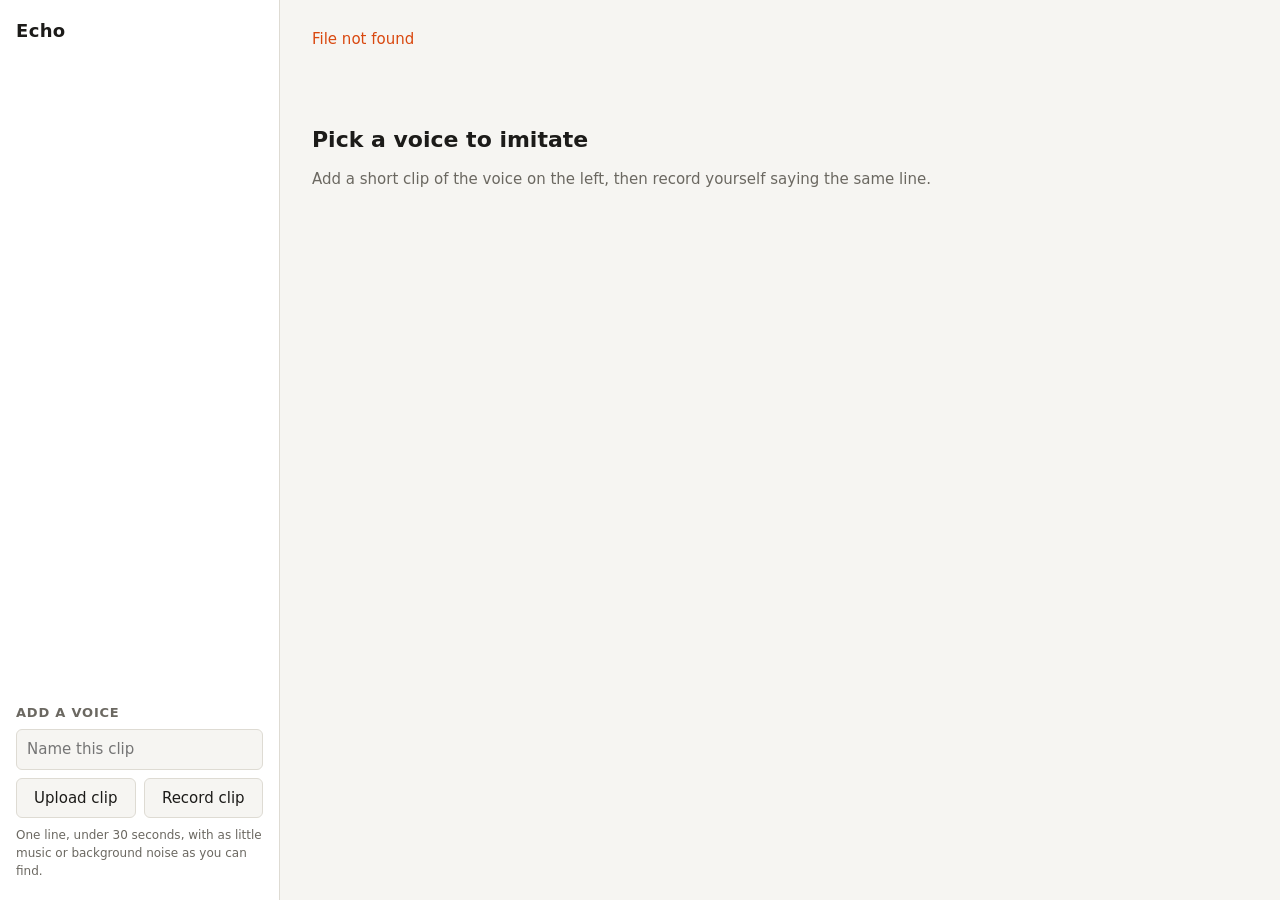
==== src/echo_voice/static/index.html @ b3316634 "Rename the project to Echo The repo is now maymeridian/echo, the package echo_voice and the command " ====
<!doctype html>
<html lang="en">
<head>
  <meta charset="utf-8">
  <meta name="viewport" content="width=device-width, initial-scale=1">
  <title>Echo</title>
  <link rel="icon" href="data:image/svg+xml,%3Csvg xmlns='http://www.w3.org/2000/svg' viewBox='0 0 16 16'%3E%3Crect x='1' y='6' width='2' height='4' rx='1' fill='%23d9480f'/%3E%3Crect x='5' y='3' width='2' height='10' rx='1' fill='%23d9480f'/%3E%3Crect x='9' y='1' width='2' height='14' rx='1' fill='%23d9480f'/%3E%3Crect x='13' y='5' width='2' height='6' rx='1' fill='%23d9480f'/%3E%3C/svg%3E">
  <link rel="stylesheet" href="style.css">
</head>
<body>
  <div class="app">
    <aside class="sidebar">
      <h1>Echo</h1>
      <ul id="targets" class="targets"></ul>

      <div class="new-target">
        <h2>Add a voice</h2>
        <input id="new-name" type="text" maxlength="80" placeholder="Name this clip" aria-label="Clip name">
        <div class="row">
          <label class="btn">
            <input id="new-file" type="file" accept="audio/*,video/*" hidden>Upload clip
          </label>
          <button id="new-record" class="btn" type="button">Record clip</button>
        </div>
        <p class="fine">One line, under 30 seconds, with as little music or background noise as you can find.</p>
      </div>
    </aside>

    <main>
      <p id="status" class="status" role="status"></p>

      <section id="trim" class="trim" hidden>
        <h2>Pick the line</h2>
        <p class="fine">Move the ends to just the line you want to imitate (under 30 seconds), then play it to check.</p>
        <canvas id="trim-wave"></canvas>
        <div class="trim-sliders">
          <label>Start <input id="trim-start" type="range" min="0" step="0.05"></label>
          <label>End <input id="trim-end" type="range" min="0" step="0.05"></label>
        </div>
        <div class="trim-actions">
          <span id="trim-len"></span>
          <button id="trim-play" class="btn" type="button">Play selection</button>
          <button id="trim-use" class="record" type="button">Use this part</button>
          <button id="trim-cancel" class="link" type="button">Cancel</button>
        </div>
      </section>

      <section id="empty" class="empty">
        <h2>Pick a voice to imitate</h2>
        <p>Add a short clip of the voice on the left, then record yourself saying the same line.</p>
      </section>

      <section id="practice" hidden>
        <header class="practice-head">
          <h2 id="target-name"></h2>
          <button id="delete-target" class="link" type="button">Delete</button>
        </header>
        <div class="line-row">
          <p id="target-line" class="target-line"></p>
          <button id="edit-line" class="link" type="button">Edit</button>
        </div>
        <form id="line-form" class="line-form" hidden>
          <input id="line-input" type="text" maxlength="500" aria-label="The target's line">
          <button class="btn" type="submit">Save</button>
          <button id="cancel-line" class="link" type="button">Cancel</button>
        </form>
        <div class="player">
          <span>Target</span>
          <audio id="target-audio" controls></audio>
        </div>

        <div class="recorder">
          <button id="record" class="record" type="button">
            <span class="dot"></span><span id="record-label">Record a take</span>
          </button>
          <div class="meter" aria-hidden="true"><div id="level"></div></div>
        </div>
        <div id="live" class="live" hidden>
          <p id="live-text" class="live-text"></p>
          <canvas id="live-pitch" aria-label="Your pitch while recording, against the target's pitch band"></canvas>
        </div>

        <section id="result" class="result" hidden>
          <div class="score-row">
            <div class="score"><span id="overall"></span><small>/ 100 match</small></div>
            <p id="score-note"></p>
          </div>
          <p class="scale">On this scale the real person, recorded on another mic, scores about 90; a stranger saying the same line scores about 20.</p>
          <p id="check" class="check" hidden>Passes a speaker check: a voice-verification model would take this for the same person.</p>
          <div class="player">
            <span>You</span>
            <audio id="take-audio" controls></audio>
          </div>
          <ul id="components" class="components"></ul>
          <div id="hints-wrap">
            <h3>Work on</h3>
            <ul id="hints" class="hints"></ul>
          </div>
          <figure>
            <figcaption>
              Pitch through the line
              <span class="legend"><i class="sw target"></i>target <i class="sw take"></i>you</span>
            </figcaption>
            <canvas id="contour"></canvas>
          </figure>
        </section>

        <section id="history" class="history" hidden>
          <h3>Takes <span id="history-note"></span></h3>
          <div id="takes" class="takes"></div>
        </section>
      </section>
    </main>
  </div>
  <script type="module" src="app.js"></script>
</body>
</html>
---- src/echo_voice/static/style.css ----
:root {
  color-scheme: light dark;
  --bg: #f6f5f2;
  --panel: #ffffff;
  --text: #1c1b19;
  --muted: #6b6861;
  --line: #dedbd3;
  --accent: #d9480f;
  --target: #3b6ea8;
  --track: #ebe8e1;
  --good: #1f6f43;
  --good-bg: #e3f1e8;
}
@media (prefers-color-scheme: dark) {
  :root {
    --bg: #141413;
    --panel: #1e1d1b;
    --text: #ecebe6;
    --muted: #9a968c;
    --line: #34322e;
    --accent: #ff7a3d;
    --target: #7fb0e6;
    --track: #2a2926;
    --good: #7fd6a2;
    --good-bg: #1d3327;
  }
}

* { box-sizing: border-box; }
[hidden] { display: none !important; }  /* class rules with display: flex would otherwise win */
body {
  margin: 0;
  background: var(--bg);
  color: var(--text);
  font: 15px/1.5 system-ui, "Segoe UI", sans-serif;
}
h1, h2, h3 { margin: 0; line-height: 1.2; }
h1 { font-size: 18px; letter-spacing: 0.02em; }
h2 { font-size: 22px; }
h3 { font-size: 13px; text-transform: uppercase; letter-spacing: 0.06em; color: var(--muted); }
ul { list-style: none; margin: 0; padding: 0; }
audio { height: 34px; flex: 1; min-width: 0; }

.app { display: grid; grid-template-columns: 280px 1fr; min-height: 100vh; }
.sidebar {
  background: var(--panel);
  border-right: 1px solid var(--line);
  padding: 20px 16px;
  display: flex;
  flex-direction: column;
  gap: 20px;
}
main { padding: 28px 32px 48px; max-width: 860px; width: 100%; }

.targets { display: flex; flex-direction: column; gap: 2px; }
.targets button {
  width: 100%;
  text-align: left;
  padding: 8px 10px;
  border: 0;
  border-radius: 6px;
  background: none;
  color: inherit;
  font: inherit;
  cursor: pointer;
}
.targets button:hover { background: var(--track); }
.targets button[aria-current="true"] { background: var(--track); font-weight: 600; }

.new-target { display: flex; flex-direction: column; gap: 8px; margin-top: auto; }
.new-target h2 { font-size: 13px; text-transform: uppercase; letter-spacing: 0.06em; color: var(--muted); }
input[type="text"] {
  padding: 8px 10px;
  border: 1px solid var(--line);
  border-radius: 6px;
  background: var(--bg);
  color: inherit;
  font: inherit;
}
.row { display: flex; gap: 8px; }
.btn {
  flex: 1;
  padding: 8px 10px;
  border: 1px solid var(--line);
  border-radius: 6px;
  background: var(--bg);
  color: inherit;
  font: inherit;
  text-align: center;
  cursor: pointer;
}
.btn:hover { border-color: var(--muted); }
.btn.live { border-color: var(--accent); color: var(--accent); }
.fine { margin: 0; font-size: 12px; color: var(--muted); }
.link { border: 0; background: none; color: var(--muted); font: inherit; cursor: pointer; text-decoration: underline; }

.status { min-height: 1.5em; margin: 0 0 12px; color: var(--muted); }
.status.error { color: var(--accent); }
.empty { padding: 64px 0; color: var(--muted); }
.empty h2 { color: var(--text); margin-bottom: 8px; }

.practice-head { display: flex; align-items: baseline; justify-content: space-between; gap: 16px; margin-bottom: 16px; }
.player { display: flex; align-items: center; gap: 12px; }
.line-row { display: flex; align-items: baseline; gap: 10px; margin: -8px 0 14px; }
.target-line { margin: 0; font-size: 17px; }
.target-line::before { content: "Line: "; color: var(--muted); font-size: 13px; }
.target-line.empty { color: var(--muted); font-size: 14px; }
.line-form { display: flex; gap: 8px; align-items: center; margin: -8px 0 14px; }
.line-form input { flex: 1; min-width: 0; padding: 8px 10px; border: 1px solid var(--line); border-radius: 6px;
  background: var(--bg); color: inherit; font: inherit; }
.line-form .btn { flex: 0 0 auto; }
.player span { width: 52px; font-size: 13px; color: var(--muted); }

.trim { display: flex; flex-direction: column; gap: 12px; }
.trim canvas { display: block; width: 100%; height: 120px; border-radius: 6px; background: var(--panel); border: 1px solid var(--line); }
.trim-sliders { display: grid; grid-template-columns: 1fr 1fr; gap: 16px; }
.trim-sliders label { display: flex; align-items: center; gap: 8px; font-size: 13px; color: var(--muted); }
.trim-sliders input { flex: 1; min-width: 0; accent-color: var(--accent); }
.trim-actions { display: flex; align-items: center; gap: 12px; flex-wrap: wrap; }
.trim-actions .btn { flex: 0 0 auto; }
#trim-len { color: var(--muted); font-variant-numeric: tabular-nums; min-width: 9em; }
#trim-len.error { color: var(--accent); }
.recorder { display: flex; align-items: center; gap: 16px; margin: 24px 0; }
.record {
  display: inline-flex;
  align-items: center;
  gap: 10px;
  padding: 12px 22px;
  border: 0;
  border-radius: 999px;
  background: var(--accent);
  color: #fff;
  font: 600 15px/1 system-ui, "Segoe UI", sans-serif;
  cursor: pointer;
}
.record:disabled { opacity: 0.5; cursor: default; }
.record .dot { width: 10px; height: 10px; border-radius: 50%; background: currentColor; }
.record.live .dot { border-radius: 2px; }
.live { margin: -12px 0 24px; }
.live-text { margin: 0 0 6px; font-variant-numeric: tabular-nums; }
.live canvas { display: block; width: 100%; height: 120px; border-radius: 6px; background: var(--panel); border: 1px solid var(--line); }
.meter { flex: 1; height: 6px; border-radius: 3px; background: var(--track); overflow: hidden; }
#level { height: 100%; width: 0; background: var(--accent); }

.result { background: var(--panel); border: 1px solid var(--line); border-radius: 10px; padding: 20px; display: flex; flex-direction: column; gap: 18px; }
.score-row { display: flex; align-items: baseline; gap: 20px; flex-wrap: wrap; }
.score span { font-size: 56px; font-weight: 700; line-height: 1; font-variant-numeric: tabular-nums; }
.score small { margin-left: 6px; color: var(--muted); font-size: 14px; }
#score-note { margin: 0; color: var(--muted); }
.scale { margin: -10px 0 0; font-size: 13px; color: var(--muted); }
.check { margin: 0; padding: 8px 12px; border-radius: 6px; background: var(--good-bg); color: var(--good); font-weight: 600; }

.components { display: flex; flex-direction: column; gap: 10px; }
.components li { display: grid; grid-template-columns: 100px 1fr 34px; gap: 4px 12px; align-items: center; }
.components .bar { height: 8px; border-radius: 4px; background: var(--track); overflow: hidden; }
.components .bar i { display: block; height: 100%; background: var(--accent); }
.components .num { text-align: right; font-variant-numeric: tabular-nums; font-weight: 600; }
.components .detail { grid-column: 2 / 4; font-size: 13px; color: var(--muted); }

.hints { margin-top: 8px; display: flex; flex-direction: column; gap: 6px; }
.hints li { padding-left: 14px; border-left: 3px solid var(--accent); }

figure { margin: 0; }
figcaption { display: flex; justify-content: space-between; font-size: 13px; color: var(--muted); margin-bottom: 6px; }
.legend .sw { display: inline-block; width: 14px; height: 3px; vertical-align: middle; margin: 0 4px 0 10px; }
.sw.target { background: var(--target); }
.sw.take { background: var(--accent); }
canvas { display: block; width: 100%; height: 200px; }

.history { margin-top: 28px; }
#history-note { text-transform: none; letter-spacing: 0; font-weight: 400; margin-left: 8px; }
.takes { display: flex; align-items: flex-end; gap: 3px; height: 72px; margin-top: 10px; overflow-x: auto; }
.takes button { flex: 0 0 14px; min-height: 4px; padding: 0; border: 0; border-radius: 2px 2px 0 0; background: var(--line); cursor: pointer; }
.takes button:hover { background: var(--muted); }
.takes button[aria-current="true"] { background: var(--accent); }

@media (max-width: 720px) {
  .app { grid-template-columns: 1fr; }
  .sidebar { border-right: 0; border-bottom: 1px solid var(--line); }
  .new-target { margin-top: 0; }
  main { padding: 20px 16px 40px; }
  .components li { grid-template-columns: 90px 1fr 30px; }
}
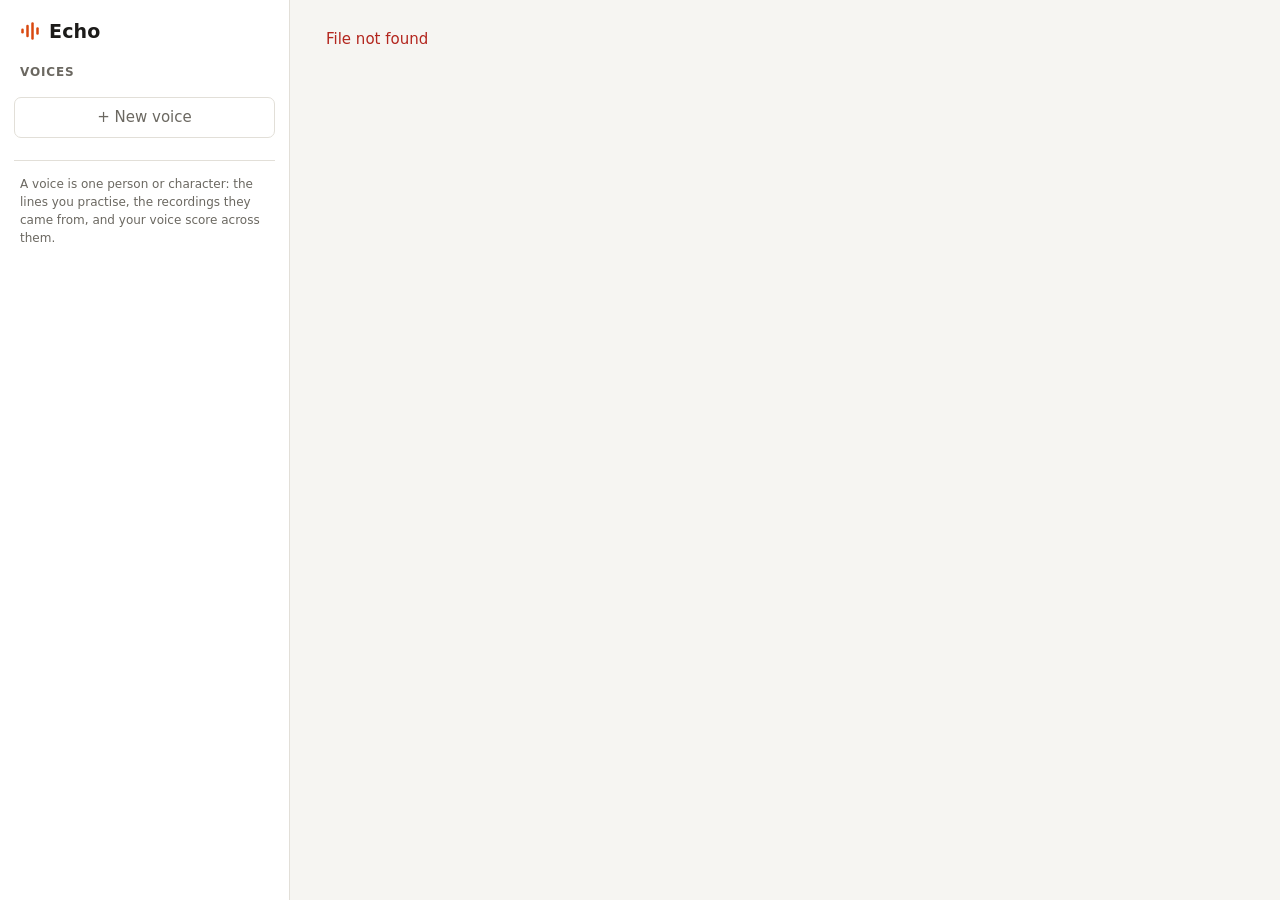
==== commit cb5d4230: "Voices from YouTube links, voice checks, coaching and part training - Long recordings and links: dow" ====
--- a/src/echo_voice/static/index.html
+++ b/src/echo_voice/static/index.html
@@ -10,24 +10,125 @@
 <body>
   <div class="app">
     <aside class="sidebar">
-      <h1>Echo</h1>
-      <ul id="targets" class="targets"></ul>
-
-      <div class="new-target">
-        <h2>Add a voice</h2>
-        <input id="new-name" type="text" maxlength="80" placeholder="Name this clip" aria-label="Clip name">
-        <div class="row">
-          <label class="btn">
-            <input id="new-file" type="file" accept="audio/*,video/*" hidden>Upload clip
-          </label>
-          <button id="new-record" class="btn" type="button">Record clip</button>
-        </div>
-        <p class="fine">One line, under 30 seconds, with as little music or background noise as you can find.</p>
-      </div>
+      <button id="home-link" class="brand" type="button" title="Home">
+        <svg viewBox="0 0 16 16" aria-hidden="true"><rect x="1" y="6" width="2" height="4" rx="1"/><rect x="5" y="3" width="2" height="10" rx="1"/><rect x="9" y="1" width="2" height="14" rx="1"/><rect x="13" y="5" width="2" height="6" rx="1"/></svg>
+        <h1>Echo</h1>
+      </button>
+
+      <nav class="voices-nav" aria-label="Voices">
+        <h2>Voices</h2>
+        <ul id="voices" class="voices"></ul>
+        <form id="new-voice-form" class="new-voice" hidden>
+          <input id="new-voice-name" type="text" maxlength="500" placeholder="A name, or a YouTube link" aria-label="Voice name or video link">
+          <div class="row">
+            <button class="btn primary" type="submit">Create</button>
+            <button id="new-voice-cancel" class="btn" type="button">Cancel</button>
+          </div>
+        </form>
+        <button id="new-voice" class="btn new-voice-btn" type="button">+ New voice</button>
+      </nav>
+      <p class="fine sidebar-foot">A voice is one person or character: the lines you practise, the recordings they came from, and your voice score across them.</p>
     </aside>
 
     <main>
       <p id="status" class="status" role="status"></p>
+
+      <!-- Nothing yet: make the first voice. -->
+      <section id="empty" class="empty" hidden>
+        <h2>Learn a voice, not just a line</h2>
+        <p class="lead">Paste a link to a video of the voice you want to imitate: a YouTuber, a podcast, a compilation of a character's lines.</p>
+        <form id="first-voice-form" class="first-voice">
+          <input id="first-voice-name" type="text" maxlength="500" placeholder="Paste a YouTube link, or type a name" aria-label="Video link or voice name">
+          <button class="record" type="submit">Start</button>
+        </form>
+        <ol class="steps">
+          <li><span><b>Echo gets the voice lines:</b> it downloads the video, splits it into lines, works out who's speaking, and picks the best lines of the main voice.</span></li>
+          <li><span><b>Practise lines</b> one at a time. A coach says what to fix after each take.</span></li>
+          <li><span><b>Run a voice check:</b> several lines, one take each, averaged into your voice score. One line can be luck; several show the impression holds.</span></li>
+        </ol>
+        <p class="fine">No video? Type a name instead, then upload a recording or record clips on the voice's page.</p>
+      </section>
+
+      <!-- Home: where to pick up. -->
+      <section id="home" class="home" hidden>
+        <h2>Pick up where you left off</h2>
+        <div id="continue" class="card continue" hidden></div>
+        <form id="home-new-form" class="card home-new">
+          <label for="home-new-input"><b>A new voice</b> from a YouTube link: Echo gets its lines and picks the best ones.</label>
+          <div class="row">
+            <input id="home-new-input" type="text" maxlength="500" placeholder="Paste a YouTube link, or type a name">
+            <button class="btn primary" type="submit">Start</button>
+          </div>
+        </form>
+        <h3 class="home-head">Your voices</h3>
+        <div id="voice-cards" class="voice-cards"></div>
+        <details class="howto">
+          <summary>How to practise</summary>
+          <ol class="steps">
+            <li><span><b>Pick a line</b> from a voice. Start with the suggested ones: clear and about 3 seconds long.</span></li>
+            <li><span><b>Listen</b> two or three times, slowed down if it helps. Play the target's note and hum it.</span></li>
+            <li><span><b>Record a take.</b> The coach picks the one thing that will lift your score most and gives you a drill for it.</span></li>
+            <li><span><b>Move on</b> when a line stops improving, and come back to it later.</span></li>
+            <li><span><b>Run a voice check</b> now and then: it shows whether the impression holds across lines.</span></li>
+          </ol>
+        </details>
+      </section>
+
+      <!-- One voice: its score, lines and recordings. -->
+      <section id="voice" class="voice-page" hidden>
+        <header class="page-head">
+          <div>
+            <p class="eyebrow">Voice</p>
+            <h2 id="voice-name"></h2>
+            <ul id="voice-links" class="voice-links" hidden></ul>
+            <button id="channel-rename" class="link channel-rename" type="button" hidden></button>
+          </div>
+          <div class="head-actions">
+            <button id="rename-voice" class="link" type="button">Rename</button>
+            <button id="delete-voice" class="link" type="button">Delete</button>
+          </div>
+        </header>
+        <section id="voice-progress" class="card progress-card" hidden aria-live="polite"></section>
+        <section id="score-card" class="card score-card" aria-label="Voice score"></section>
+        <section id="progress-view" class="card progress-view" hidden aria-label="Your progress"></section>
+        <section id="voice-glance" class="card glance" hidden aria-label="The voice at a glance">
+          <div class="glance-row"><h3>The voice</h3><p id="glance-voice"></p></div>
+          <div class="glance-row"><h3>You</h3><p id="glance-you"></p></div>
+          <div id="glance-gender-row" class="glance-row" hidden><h3>Reads as</h3><p id="glance-gender"></p></div>
+        </section>
+        <section id="speakers-card" class="card speakers-card" hidden aria-label="Who's speaking"></section>
+        <section class="vlines-wrap" aria-labelledby="lines-head">
+          <div class="section-head">
+            <h3 id="lines-head">Your lines</h3>
+            <p class="fine">The lines you've added to practise. Ticked ones go in the voice check.</p>
+          </div>
+          <ol id="voice-lines" class="vlines"></ol>
+        </section>
+        <section id="suggest-wrap" class="suggest-wrap" hidden aria-labelledby="sug-head">
+          <div class="section-head">
+            <h3 id="sug-head">Suggested lines</h3>
+            <button id="autopick" class="btn primary autopick" type="button" hidden></button>
+          </div>
+          <p class="fine">The best lines from its recordings that you haven't added yet: clear, in the voice's usual pitch, and about 3 seconds long.</p>
+          <ol id="suggestions" class="vlines"></ol>
+        </section>
+        <section class="card add-card" aria-labelledby="add-head">
+          <h3 id="add-head">Add lines</h3>
+          <form id="link-form" class="row">
+            <input id="new-link" type="url" placeholder="Paste a YouTube link" aria-label="Video link">
+            <button class="btn get" type="submit">Get lines</button>
+          </form>
+          <div class="row">
+            <label class="btn"><input id="new-file" type="file" accept="audio/*,video/*" hidden>Upload a file</label>
+            <button id="new-record" class="btn" type="button">Record a clip</button>
+          </div>
+          <p class="fine">A video or recording over a minute long is split into lines to pick from. A short clip becomes one line.</p>
+        </section>
+        <section id="recordings-wrap" class="recordings-wrap" hidden aria-labelledby="rec-head">
+          <h3 id="rec-head">Recordings</h3>
+          <ul id="recordings" class="recordings"></ul>
+        </section>
+      </section>
 
       <section id="trim" class="trim" hidden>
         <h2>Pick the line</h2>
@@ -45,71 +146,205 @@
         </div>
       </section>
 
-      <section id="empty" class="empty">
-        <h2>Pick a voice to imitate</h2>
-        <p>Add a short clip of the voice on the left, then record yourself saying the same line.</p>
-      </section>
-
+      <!-- A recording: its lines to pick from. -->
+      <section id="source" class="source" hidden>
+        <button id="source-crumb" class="crumb" type="button"></button>
+        <header class="page-head">
+          <div>
+            <p class="eyebrow">Recording</p>
+            <h2 id="source-name"></h2>
+            <a id="source-link" class="video-link" target="_blank" rel="noopener" hidden></a>
+          </div>
+          <button id="delete-source" class="link" type="button">Delete</button>
+        </header>
+        <p id="source-status" class="source-status"></p>
+        <p id="source-speakers" class="source-speakers" hidden></p>
+        <section id="suggested-wrap" class="suggested-wrap" hidden>
+          <h3>Start with these</h3>
+          <p class="fine">Clear, typical of the voice, and about 3 seconds long: long enough to have a tune, short enough to hold in your head.</p>
+          <ol id="suggested" class="lines"></ol>
+        </section>
+        <h3 id="all-lines-head" class="all-lines-head" hidden>All lines</h3>
+        <div id="source-tools" class="source-tools" hidden>
+          <input id="line-search" type="search" placeholder="Find words" aria-label="Find words in the lines">
+          <label class="fine"><input id="only-good" type="checkbox" checked> Hide whispered, unclear and other voices</label>
+        </div>
+        <ol id="lines" class="lines"></ol>
+      </section>
+
+      <!-- One line: listen, record, improve. -->
       <section id="practice" hidden>
-        <header class="practice-head">
-          <h2 id="target-name"></h2>
+        <div id="check-banner" class="card check-banner" hidden>
+          <div class="check-text">
+            <p class="eyebrow">Voice check</p>
+            <p id="check-step" class="check-step"></p>
+          </div>
+          <ol id="check-dots" class="check-dots" aria-label="Lines in this check"></ol>
+          <div class="check-actions">
+            <button id="check-next" class="record" type="button" hidden>Next line</button>
+            <button id="check-stop" class="link" type="button">Stop the check</button>
+          </div>
+        </div>
+        <button id="crumb" class="crumb" type="button"></button>
+        <header class="page-head line-head">
+          <div class="line-row">
+            <h2 id="target-line" class="target-line"></h2>
+            <button id="edit-line" class="link" type="button">Edit</button>
+          </div>
           <button id="delete-target" class="link" type="button">Delete</button>
         </header>
-        <div class="line-row">
-          <p id="target-line" class="target-line"></p>
-          <button id="edit-line" class="link" type="button">Edit</button>
-        </div>
+        <p id="pitch-warning" class="warning" hidden></p>
         <form id="line-form" class="line-form" hidden>
-          <input id="line-input" type="text" maxlength="500" aria-label="The target's line">
+          <input id="line-input" type="text" maxlength="500" aria-label="The line's words">
           <button class="btn" type="submit">Save</button>
           <button id="cancel-line" class="link" type="button">Cancel</button>
         </form>
-        <div class="player">
-          <span>Target</span>
-          <audio id="target-audio" controls></audio>
-        </div>
+
+        <section class="card guide-card" aria-label="Listen and follow">
+          <div class="guide-bar">
+            <div class="listen">
+              <button id="play-target" class="pill" type="button"><span class="icon">▶</span> Target</button>
+              <button id="play-take" class="pill" type="button" disabled><span class="icon">▶</span> You</button>
+              <button id="play-both" class="pill" type="button" disabled><span class="icon">▶</span> Both</button>
+              <button id="play-note" class="pill note" type="button" title="A tone on the target's typical pitch, to hum"><span class="icon">♪</span> <span id="note-name">Note</span></button>
+            </div>
+            <div class="speed" role="group" aria-label="Playback speed">
+              <button type="button" data-rate="1" aria-pressed="true">1×</button>
+              <button type="button" data-rate="0.75" aria-pressed="false">¾</button>
+              <button type="button" data-rate="0.5" aria-pressed="false">½</button>
+            </div>
+          </div>
+          <canvas id="guide" aria-label="The target's pitch through the line, with yours over it"></canvas>
+          <div class="guide-foot">
+            <span class="legend"><i class="sw target"></i>target <i class="sw take"></i>you</span>
+            <span id="words-caption" class="fine"></span>
+          </div>
+          <div id="words" class="words" hidden></div>
+          <p id="word-note" class="word-note" hidden></p>
+        </section>
+
+        <section id="coach" class="card coach" aria-label="Coach">
+          <div class="coach-head">
+            <h3>What to do now</h3>
+            <div id="focus-chips" class="chips" role="group" aria-label="What to work on"></div>
+          </div>
+          <p id="coach-progress" class="coach-progress" hidden></p>
+          <p id="coach-focus" class="coach-focus"></p>
+          <p id="coach-message" class="coach-message"></p>
+          <p id="coach-words" class="coach-words" hidden></p>
+          <p id="coach-stuck" class="coach-stuck" hidden></p>
+          <ol id="checklist" class="checklist" hidden></ol>
+          <div id="drill" class="drill" hidden>
+            <p class="drill-title">Drill</p>
+            <ol id="drill-steps" class="drill-steps"></ol>
+            <div id="drill-actions" class="drill-actions"></div>
+          </div>
+          <div id="plateau" class="plateau" hidden>
+            <p id="plateau-text"></p>
+            <div id="plateau-actions" class="drill-actions"></div>
+          </div>
+        </section>
 
         <div class="recorder">
           <button id="record" class="record" type="button">
             <span class="dot"></span><span id="record-label">Record a take</span>
           </button>
+          <button id="warmup" class="btn warmup" type="button" title="Live pitch on the guide, nothing saved">Warm up</button>
           <div class="meter" aria-hidden="true"><div id="level"></div></div>
+          <span class="fine keys"><kbd>Space</kbd> starts and stops</span>
         </div>
         <div id="live" class="live" hidden>
           <p id="live-text" class="live-text"></p>
-          <canvas id="live-pitch" aria-label="Your pitch while recording, against the target's pitch band"></canvas>
-        </div>
-
-        <section id="result" class="result" hidden>
+        </div>
+
+        <section id="result" class="card result" hidden>
           <div class="score-row">
-            <div class="score"><span id="overall"></span><small>/ 100 match</small></div>
-            <p id="score-note"></p>
-          </div>
-          <p class="scale">On this scale the real person, recorded on another mic, scores about 90; a stranger saying the same line scores about 20.</p>
+            <div class="ring" aria-hidden="true">
+              <svg viewBox="0 0 80 80"><circle class="ring-track" cx="40" cy="40" r="34"/><circle id="ring-fill" class="ring-fill" cx="40" cy="40" r="34"/></svg>
+            </div>
+            <div class="score-text">
+              <div class="score"><span id="overall"></span><small>/ 100 on this line</small></div>
+              <p id="score-note"></p>
+            </div>
+          </div>
+          <div class="ladder" aria-hidden="true">
+            <div class="ladder-track"><i id="ladder-best"></i><i id="ladder-now"></i></div>
+            <div class="ladder-marks">
+              <span style="left: 20%">20<br>a stranger</span>
+              <span style="left: 90%">90<br>the real person</span>
+            </div>
+          </div>
+          <p class="scale">On this scale the real person, recorded on another mic, scores about 90, and a stranger saying the same line about 20.</p>
           <p id="check" class="check" hidden>Passes a speaker check: a voice-verification model would take this for the same person.</p>
-          <div class="player">
-            <span>You</span>
-            <audio id="take-audio" controls></audio>
-          </div>
           <ul id="components" class="components"></ul>
-          <div id="hints-wrap">
-            <h3>Work on</h3>
+          <div id="gender-read" class="gender-read" hidden></div>
+          <div id="hints-wrap" hidden>
+            <h3>About the words</h3>
             <ul id="hints" class="hints"></ul>
           </div>
-          <figure>
-            <figcaption>
-              Pitch through the line
-              <span class="legend"><i class="sw target"></i>target <i class="sw take"></i>you</span>
-            </figcaption>
-            <canvas id="contour"></canvas>
-          </figure>
         </section>
 
         <section id="history" class="history" hidden>
           <h3>Takes <span id="history-note"></span></h3>
           <div id="takes" class="takes"></div>
         </section>
-      </section>
+        <audio id="target-audio" preload="auto"></audio>
+        <audio id="take-audio" preload="auto"></audio>
+      </section>
+
+      <!-- Training one part of one line, word by word. -->
+      <section id="train" class="train" hidden>
+        <button id="train-crumb" class="crumb" type="button"></button>
+        <header class="page-head">
+          <div>
+            <p class="eyebrow">Train one part</p>
+            <h2 id="train-title"></h2>
+          </div>
+        </header>
+        <div id="train-modes" class="segmented train-modes" role="group" aria-label="What to train">
+          <button type="button" data-part="resonance" aria-pressed="false">Resonance</button>
+          <button type="button" data-part="pitch" aria-pressed="false">Pitch</button>
+          <button type="button" data-part="both" aria-pressed="false">Both together</button>
+          <button type="button" data-part="articulation" aria-pressed="false">Articulation</button>
+        </div>
+        <section class="card train-intro">
+          <p id="train-what"></p>
+          <p id="train-now" class="train-now"></p>
+          <p class="drill-title">How to change it</p>
+          <ul id="train-tips" class="train-tips"></ul>
+        </section>
+        <section id="train-card" class="card train-card">
+          <div class="section-head">
+            <h3>Word by word</h3>
+            <p class="fine">Furthest off first. Hear the word, then say just that word.</p>
+          </div>
+          <div id="train-words" class="words"></div>
+          <div class="train-word">
+            <p id="train-word" class="train-word-text"></p>
+            <div class="train-actions">
+              <button id="train-listen" class="pill" type="button"><span class="icon">▶</span> Target</button>
+              <button id="train-note" class="pill note" type="button" title="The pitch the target uses on this word"><span class="icon">♪</span> <span id="train-note-name">Its note</span></button>
+              <button id="train-say" class="record" type="button"><span class="dot"></span><span id="train-say-label">Say it</span></button>
+              <button id="train-mine" class="pill" type="button" disabled><span class="icon">▶</span> You</button>
+              <span class="fine keys"><kbd>Space</kbd> starts and stops</span>
+            </div>
+            <p id="train-live" class="live-text" hidden></p>
+            <div id="train-meter" class="drill-meter" hidden></div>
+            <div id="train-map" class="drill-map" hidden></div>
+            <p id="train-result" class="train-result"></p>
+            <ol id="train-attempts" class="attempts" aria-label="Your attempts at this word"></ol>
+            <button id="train-next" class="btn" type="button" hidden>Next word ›</button>
+            <p class="fine">Every attempt is kept, so you can stop and pick up later where you left off.</p>
+          </div>
+        </section>
+        <section id="train-line" class="card train-line">
+          <p id="train-line-text">When the words are close, put them back together in the whole line.</p>
+          <button id="train-back" class="record" type="button">Back to the line</button>
+        </section>
+      </section>
+
+      <!-- A voice check's result. -->
+      <section id="check-result" class="check-result" hidden></section>
     </main>
   </div>
   <script type="module" src="app.js"></script>
--- a/src/echo_voice/static/style.css
+++ b/src/echo_voice/static/style.css
@@ -2,27 +2,45 @@
   color-scheme: light dark;
   --bg: #f6f5f2;
   --panel: #ffffff;
+  --raised: #fbfaf8;
   --text: #1c1b19;
   --muted: #6b6861;
-  --line: #dedbd3;
+  --line: #e2dfd8;
   --accent: #d9480f;
+  --accent-soft: #fbe6dc;
   --target: #3b6ea8;
   --track: #ebe8e1;
+  --band: rgba(59, 110, 168, 0.09);
+  --select: rgba(217, 72, 15, 0.1);
   --good: #1f6f43;
   --good-bg: #e3f1e8;
+  --mid: #8a5a00;
+  --mid-bg: #fbefd5;
+  --bad: #b3261e;
+  --bad-bg: #fbe3e1;
+  --shadow: 0 1px 2px rgba(28, 27, 25, 0.05), 0 4px 16px rgba(28, 27, 25, 0.04);
 }
 @media (prefers-color-scheme: dark) {
   :root {
     --bg: #141413;
-    --panel: #1e1d1b;
+    --panel: #1d1c1a;
+    --raised: #232220;
     --text: #ecebe6;
     --muted: #9a968c;
-    --line: #34322e;
+    --line: #33312d;
     --accent: #ff7a3d;
+    --accent-soft: #3a2418;
     --target: #7fb0e6;
     --track: #2a2926;
+    --band: rgba(127, 176, 230, 0.1);
+    --select: rgba(255, 122, 61, 0.14);
     --good: #7fd6a2;
-    --good-bg: #1d3327;
+    --good-bg: #1b3326;
+    --mid: #f2c46b;
+    --mid-bg: #3a2f17;
+    --bad: #ff9b91;
+    --bad-bg: #3d1f1c;
+    --shadow: none;
   }
 }
 
@@ -35,149 +53,601 @@
   font: 15px/1.5 system-ui, "Segoe UI", sans-serif;
 }
 h1, h2, h3 { margin: 0; line-height: 1.2; }
-h1 { font-size: 18px; letter-spacing: 0.02em; }
-h2 { font-size: 22px; }
-h3 { font-size: 13px; text-transform: uppercase; letter-spacing: 0.06em; color: var(--muted); }
-ul { list-style: none; margin: 0; padding: 0; }
-audio { height: 34px; flex: 1; min-width: 0; }
-
-.app { display: grid; grid-template-columns: 280px 1fr; min-height: 100vh; }
+h1 { font-size: 19px; letter-spacing: 0.01em; }
+h2 { font-size: 24px; letter-spacing: -0.01em; }
+h3 { font-size: 12px; text-transform: uppercase; letter-spacing: 0.07em; color: var(--muted); }
+ul, ol { list-style: none; margin: 0; padding: 0; }
+button { font: inherit; color: inherit; }
+button:focus-visible, input:focus-visible, .btn:focus-within { outline: 2px solid var(--accent); outline-offset: 2px; }
+kbd {
+  font: 11px/1 ui-monospace, monospace;
+  padding: 2px 5px;
+  border: 1px solid var(--line);
+  border-bottom-width: 2px;
+  border-radius: 4px;
+  background: var(--panel);
+}
+
+.app { display: grid; grid-template-columns: 290px 1fr; min-height: 100vh; }
+
+/* ---------- sidebar ---------- */
+
 .sidebar {
+  position: sticky;
+  top: 0;
+  height: 100vh;
+  overflow-y: auto;
   background: var(--panel);
   border-right: 1px solid var(--line);
-  padding: 20px 16px;
+  padding: 20px 14px;
   display: flex;
   flex-direction: column;
-  gap: 20px;
-}
-main { padding: 28px 32px 48px; max-width: 860px; width: 100%; }
-
-.targets { display: flex; flex-direction: column; gap: 2px; }
-.targets button {
+  gap: 22px;
+}
+.brand { display: flex; align-items: center; gap: 9px; padding: 0 6px; }
+.brand svg { width: 20px; height: 20px; fill: var(--accent); }
+.voices-nav { display: flex; flex-direction: column; gap: 4px; }
+.voices-nav h2 { font-size: 12px; text-transform: uppercase; letter-spacing: 0.07em; color: var(--muted); padding: 0 6px; margin-bottom: 4px; }
+.voices { display: flex; flex-direction: column; gap: 2px; }
+.voice-btn {
+  display: grid;
+  grid-template-columns: 1fr auto;
+  gap: 0 8px;
   width: 100%;
-  text-align: left;
   padding: 8px 10px;
   border: 0;
-  border-radius: 6px;
+  border-radius: 8px;
   background: none;
-  color: inherit;
-  font: inherit;
+  text-align: left;
   cursor: pointer;
 }
-.targets button:hover { background: var(--track); }
-.targets button[aria-current="true"] { background: var(--track); font-weight: 600; }
-
-.new-target { display: flex; flex-direction: column; gap: 8px; margin-top: auto; }
-.new-target h2 { font-size: 13px; text-transform: uppercase; letter-spacing: 0.06em; color: var(--muted); }
-input[type="text"] {
+.voice-btn .name { font-weight: 600; min-width: 0; overflow: hidden; text-overflow: ellipsis; white-space: nowrap; }
+.voice-btn .score { font-weight: 700; font-variant-numeric: tabular-nums; color: var(--accent); }
+.voice-btn small { grid-column: 1 / 3; font-size: 12px; color: var(--muted); }
+.voice-btn:hover { background: var(--track); }
+.voice-btn[aria-current="true"] { background: var(--accent-soft); }
+.new-voice-btn { flex: 0 0 auto; margin-top: 6px; text-align: left; border-style: dashed; color: var(--muted); }
+.new-voice-btn:hover { color: var(--text); }
+.new-voice { display: flex; flex-direction: column; gap: 6px; margin-top: 6px; }
+.new-voice .btn { flex: 1; }
+.btn.primary { background: var(--accent); border-color: var(--accent); color: #fff; font-weight: 600; }
+.sidebar-foot { margin-top: auto; padding: 14px 6px 0; border-top: 1px solid var(--line); }
+input[type="text"], input[type="url"], input[type="search"] {
   padding: 8px 10px;
   border: 1px solid var(--line);
-  border-radius: 6px;
+  border-radius: 7px;
   background: var(--bg);
   color: inherit;
   font: inherit;
 }
 .row { display: flex; gap: 8px; }
+#link-form input { flex: 1; min-width: 0; }
+#link-form .btn { flex: 0 0 auto; }
 .btn {
   flex: 1;
-  padding: 8px 10px;
+  padding: 8px 12px;
   border: 1px solid var(--line);
-  border-radius: 6px;
-  background: var(--bg);
-  color: inherit;
-  font: inherit;
+  border-radius: 7px;
+  background: var(--panel);
   text-align: center;
   cursor: pointer;
 }
 .btn:hover { border-color: var(--muted); }
+.btn:disabled { opacity: 0.5; cursor: default; }
 .btn.live { border-color: var(--accent); color: var(--accent); }
 .fine { margin: 0; font-size: 12px; color: var(--muted); }
-.link { border: 0; background: none; color: var(--muted); font: inherit; cursor: pointer; text-decoration: underline; }
-
-.status { min-height: 1.5em; margin: 0 0 12px; color: var(--muted); }
-.status.error { color: var(--accent); }
-.empty { padding: 64px 0; color: var(--muted); }
-.empty h2 { color: var(--text); margin-bottom: 8px; }
-
-.practice-head { display: flex; align-items: baseline; justify-content: space-between; gap: 16px; margin-bottom: 16px; }
-.player { display: flex; align-items: center; gap: 12px; }
-.line-row { display: flex; align-items: baseline; gap: 10px; margin: -8px 0 14px; }
-.target-line { margin: 0; font-size: 17px; }
-.target-line::before { content: "Line: "; color: var(--muted); font-size: 13px; }
+.link { border: 0; background: none; color: var(--muted); cursor: pointer; text-decoration: underline; padding: 0; }
+
+/* ---------- main ---------- */
+
+main { padding: 28px 36px 64px; max-width: 920px; width: 100%; }
+.status { min-height: 1.5em; margin: 0 0 10px; color: var(--muted); }
+.status.error { color: var(--bad); }
+.page-head { display: flex; align-items: flex-end; justify-content: space-between; gap: 16px; margin-bottom: 10px; }
+.eyebrow { margin: 0 0 2px; font-size: 12px; text-transform: uppercase; letter-spacing: 0.07em; color: var(--muted); }
+.crumb { border: 0; background: none; padding: 0; margin-bottom: 4px; color: var(--muted); font-size: 13px; cursor: pointer; }
+.crumb:hover { color: var(--accent); }
+.card { background: var(--panel); border: 1px solid var(--line); border-radius: 12px; padding: 16px 18px; box-shadow: var(--shadow); }
+
+.empty { padding: 48px 0; max-width: 560px; }
+.empty h2 { margin-bottom: 18px; }
+.steps { counter-reset: step; display: flex; flex-direction: column; gap: 14px; }
+.steps li { counter-increment: step; display: grid; grid-template-columns: 30px 1fr; gap: 10px; color: var(--muted); }
+.steps li::before {
+  content: counter(step);
+  display: grid;
+  place-items: center;
+  width: 26px;
+  height: 26px;
+  border-radius: 50%;
+  background: var(--accent-soft);
+  color: var(--accent);
+  font-weight: 700;
+  font-size: 13px;
+}
+.steps b { color: var(--text); }
+
+/* ---------- practising a line ---------- */
+
+.line-row { display: flex; align-items: baseline; gap: 10px; margin: 0 0 16px; }
+.target-line { margin: 0; font-size: 19px; line-height: 1.4; }
 .target-line.empty { color: var(--muted); font-size: 14px; }
-.line-form { display: flex; gap: 8px; align-items: center; margin: -8px 0 14px; }
-.line-form input { flex: 1; min-width: 0; padding: 8px 10px; border: 1px solid var(--line); border-radius: 6px;
-  background: var(--bg); color: inherit; font: inherit; }
+.line-form { display: flex; gap: 8px; align-items: center; margin: 0 0 16px; }
+.line-form input { flex: 1; min-width: 0; }
 .line-form .btn { flex: 0 0 auto; }
-.player span { width: 52px; font-size: 13px; color: var(--muted); }
+
+.guide-card { display: flex; flex-direction: column; gap: 10px; }
+.guide-bar { display: flex; align-items: center; justify-content: space-between; gap: 12px; flex-wrap: wrap; }
+.listen { display: flex; gap: 6px; flex-wrap: wrap; }
+.pill {
+  display: inline-flex;
+  align-items: center;
+  gap: 6px;
+  padding: 6px 13px;
+  border: 1px solid var(--line);
+  border-radius: 999px;
+  background: var(--raised);
+  cursor: pointer;
+}
+.pill .icon { font-size: 10px; width: 10px; text-align: center; }
+.pill:hover:not(:disabled) { border-color: var(--muted); }
+.pill:disabled { opacity: 0.45; cursor: default; }
+.pill.on { border-color: var(--accent); color: var(--accent); }
+.speed { display: inline-flex; border: 1px solid var(--line); border-radius: 999px; overflow: hidden; }
+.speed button { border: 0; background: none; padding: 5px 11px; cursor: pointer; font-size: 13px; color: var(--muted); }
+.speed button[aria-pressed="true"] { background: var(--track); color: var(--text); font-weight: 600; }
+#guide { display: block; width: 100%; height: 230px; }
+.guide-foot { display: flex; justify-content: space-between; gap: 12px; flex-wrap: wrap; font-size: 12px; color: var(--muted); }
+.legend .sw { display: inline-block; width: 16px; height: 3px; border-radius: 2px; vertical-align: middle; margin: 0 4px 0 10px; }
+.legend .sw:first-child { margin-left: 0; }
+.sw.target { background: var(--target); }
+.sw.take { background: var(--accent); }
+.words { display: flex; flex-wrap: wrap; gap: 6px; }
+.word {
+  padding: 4px 10px;
+  border: 1px solid var(--line);
+  border-radius: 7px;
+  background: var(--raised);
+  cursor: pointer;
+  font-size: 15px;
+}
+.word.good { background: var(--good-bg); border-color: transparent; color: var(--good); }
+.word.mid { background: var(--mid-bg); border-color: transparent; color: var(--mid); }
+.word.poor { background: var(--bad-bg); border-color: transparent; color: var(--bad); }
+.word[aria-pressed="true"] { outline: 2px solid currentColor; outline-offset: 1px; }
+.word-note { margin: 0; font-size: 14px; }
+
+.coach { margin-top: 14px; display: flex; flex-direction: column; gap: 6px; border-left: 4px solid var(--accent); }
+.coach-head { display: flex; align-items: center; justify-content: space-between; gap: 12px; flex-wrap: wrap; margin-bottom: 2px; }
+.chips { display: flex; flex-wrap: wrap; gap: 4px; }
+.chip {
+  padding: 3px 10px;
+  border: 1px solid var(--line);
+  border-radius: 999px;
+  background: none;
+  font-size: 12px;
+  color: var(--muted);
+  cursor: pointer;
+}
+.chip:hover { border-color: var(--muted); }
+.chip[aria-pressed="true"] { background: var(--accent); border-color: var(--accent); color: #fff; }
+.coach-progress { margin: 0; font-size: 14px; color: var(--muted); }
+.coach-progress.up { color: var(--good); }
+.coach-progress.down { color: var(--bad); }
+.coach-focus { margin: 0; font-size: 18px; font-weight: 650; }
+.coach-message { margin: 0; }
+.coach-words { margin: 0; font-size: 14px; color: var(--muted); }
+
+.recorder { display: flex; align-items: center; gap: 12px; margin: 20px 0 8px; flex-wrap: wrap; }
+.record {
+  display: inline-flex;
+  align-items: center;
+  gap: 10px;
+  padding: 12px 24px;
+  border: 0;
+  border-radius: 999px;
+  background: var(--accent);
+  color: #fff;
+  font: 600 15px/1 system-ui, "Segoe UI", sans-serif;
+  cursor: pointer;
+  box-shadow: 0 2px 8px rgba(217, 72, 15, 0.25);
+}
+.record:disabled { opacity: 0.5; cursor: default; }
+.record .dot { width: 10px; height: 10px; border-radius: 50%; background: currentColor; }
+.record.live .dot { border-radius: 2px; animation: pulse 1s ease-in-out infinite; }
+@keyframes pulse { 50% { opacity: 0.35; } }
+.warmup { flex: 0 0 auto; border-radius: 999px; }
+.meter { flex: 1; min-width: 80px; height: 6px; border-radius: 3px; background: var(--track); overflow: hidden; }
+#level { height: 100%; width: 0; background: var(--accent); }
+.keys { white-space: nowrap; }
+.live { margin: 0 0 12px; }
+.live-text { margin: 0; font-variant-numeric: tabular-nums; font-weight: 600; }
+
+.result { margin-top: 14px; display: flex; flex-direction: column; gap: 16px; }
+.score-row { display: flex; align-items: center; gap: 20px; }
+.ring { position: relative; flex: 0 0 auto; width: 84px; height: 84px; }
+.ring svg { width: 100%; height: 100%; transform: rotate(-90deg); }
+.ring circle { fill: none; stroke-width: 8; }
+.ring-track { stroke: var(--track); }
+.ring-fill { stroke: var(--accent); stroke-linecap: round; transition: stroke-dasharray 0.6s ease; }
+.score-text { display: flex; flex-direction: column; gap: 2px; min-width: 0; }
+.score span { font-size: 40px; font-weight: 750; line-height: 1; font-variant-numeric: tabular-nums; }
+.score small { margin-left: 6px; color: var(--muted); font-size: 14px; }
+#score-note { margin: 2px 0 0; font-weight: 600; }
+.scale { margin: 0; font-size: 12px; color: var(--muted); }
+.check { margin: 0; padding: 8px 12px; border-radius: 7px; background: var(--good-bg); color: var(--good); font-weight: 600; }
+
+.components { display: flex; flex-direction: column; gap: 4px; }
+.components li {
+  display: grid;
+  grid-template-columns: 96px 1fr 30px 38px 64px 58px;
+  gap: 2px 10px;
+  align-items: center;
+  padding: 6px 8px;
+  border-radius: 8px;
+}
+.components li.focus { background: var(--accent-soft); }
+.components .label { font-weight: 600; }
+.components .bar { height: 8px; border-radius: 4px; background: var(--track); overflow: hidden; }
+.components .bar i { display: block; height: 100%; background: var(--accent); border-radius: 4px; }
+.components .num { text-align: right; font-variant-numeric: tabular-nums; font-weight: 700; }
+.components .delta { font-size: 12px; font-variant-numeric: tabular-nums; color: var(--muted); }
+.components .delta.up { color: var(--good); }
+.components .delta.down { color: var(--bad); }
+.spark { width: 64px; height: 20px; }
+.spark polyline { fill: none; stroke: var(--muted); stroke-width: 1.5; stroke-linejoin: round; }
+.components li.focus .spark polyline { stroke: var(--accent); }
+.components .detail { grid-column: 2 / 7; font-size: 13px; color: var(--muted); }
+.train-btn { border: 1px solid var(--line); border-radius: 999px; background: var(--panel); padding: 2px 9px; font-size: 12px; color: var(--accent); cursor: pointer; white-space: nowrap; }
+.train-btn:hover { border-color: var(--accent); }
+.hints { margin-top: 8px; display: flex; flex-direction: column; gap: 6px; }
+.hints li { padding-left: 12px; border-left: 3px solid var(--accent); }
+
+.history { margin-top: 24px; }
+#history-note { text-transform: none; letter-spacing: 0; font-weight: 400; margin-left: 8px; }
+.takes { display: flex; align-items: flex-end; gap: 3px; height: 72px; margin-top: 10px; overflow-x: auto; }
+.takes button { flex: 0 0 14px; min-height: 4px; padding: 0; border: 0; border-radius: 3px 3px 0 0; background: var(--line); cursor: pointer; }
+.takes button:hover { background: var(--muted); }
+.takes button[aria-current="true"] { background: var(--accent); }
+
+/* ---------- trimming ---------- */
 
 .trim { display: flex; flex-direction: column; gap: 12px; }
-.trim canvas { display: block; width: 100%; height: 120px; border-radius: 6px; background: var(--panel); border: 1px solid var(--line); }
+.trim canvas { display: block; width: 100%; height: 120px; border-radius: 8px; background: var(--panel); border: 1px solid var(--line); }
 .trim-sliders { display: grid; grid-template-columns: 1fr 1fr; gap: 16px; }
 .trim-sliders label { display: flex; align-items: center; gap: 8px; font-size: 13px; color: var(--muted); }
 .trim-sliders input { flex: 1; min-width: 0; accent-color: var(--accent); }
 .trim-actions { display: flex; align-items: center; gap: 12px; flex-wrap: wrap; }
 .trim-actions .btn { flex: 0 0 auto; }
 #trim-len { color: var(--muted); font-variant-numeric: tabular-nums; min-width: 9em; }
-#trim-len.error { color: var(--accent); }
-.recorder { display: flex; align-items: center; gap: 16px; margin: 24px 0; }
-.record {
-  display: inline-flex;
-  align-items: center;
-  gap: 10px;
-  padding: 12px 22px;
-  border: 0;
+#trim-len.error { color: var(--bad); }
+
+/* ---------- a recording's lines ---------- */
+
+.source-status { margin: 0 0 14px; color: var(--muted); }
+.source-status.error { color: var(--bad); }
+.source-tools { display: flex; align-items: center; gap: 8px 16px; flex-wrap: wrap; margin-bottom: 10px; }
+.source-tools input[type="search"] { flex: 1; min-width: 180px; }
+.source-tools label { display: flex; align-items: center; gap: 6px; }
+.lines { border-top: 1px solid var(--line); }
+.lines .none { padding: 16px 0; color: var(--muted); }
+.line-item { display: grid; grid-template-columns: 32px 52px 1fr auto auto; gap: 12px; align-items: center; padding: 8px 0; border-bottom: 1px solid var(--line); }
+.line-item .play { width: 32px; height: 32px; padding: 0; border: 1px solid var(--line); border-radius: 50%; background: var(--panel); font-size: 11px; cursor: pointer; }
+.line-item .play:hover { border-color: var(--muted); }
+.line-item .when, .line-item .len { font-size: 12px; color: var(--muted); font-variant-numeric: tabular-nums; }
+.line-item .text { min-width: 0; }
+.line-item .practise { flex: 0 0 auto; padding: 6px 12px; }
+.tag { font-style: normal; font-size: 11px; padding: 1px 7px; border-radius: 999px; background: var(--track); color: var(--muted); white-space: nowrap; cursor: help; }
+.tag.done { background: var(--accent-soft); color: var(--accent); cursor: default; }
+
+/* ---------- home ---------- */
+
+.home { display: flex; flex-direction: column; gap: 14px; }
+.home h2 { margin-bottom: 4px; }
+.home-head { margin-top: 10px; }
+.continue { display: flex; align-items: center; justify-content: space-between; gap: 16px; border-left: 4px solid var(--accent); }
+.continue-text p { margin: 0; }
+.continue-line { font-size: 19px; font-weight: 600; margin: 2px 0 4px !important; }
+.voice-cards { display: grid; grid-template-columns: repeat(auto-fill, minmax(220px, 1fr)); gap: 12px; }
+.voice-card { display: flex; flex-direction: column; gap: 6px; }
+.voice-card p { margin: 0; }
+.voice-card-name { font-weight: 650; }
+.voice-card .btn { flex: 0 0 auto; align-self: flex-start; margin-top: 4px; }
+.howto { margin-top: 10px; color: var(--muted); }
+.howto summary { cursor: pointer; font-weight: 600; color: var(--text); margin-bottom: 12px; }
+button.brand { border: 0; background: none; cursor: pointer; text-align: left; }
+button.brand:hover h1 { color: var(--accent); }
+
+/* ---------- the voice at a glance, suggested lines ---------- */
+
+.glance { display: flex; flex-direction: column; gap: 8px; margin-bottom: 18px; }
+.glance-row { display: grid; grid-template-columns: 90px 1fr; gap: 12px; align-items: baseline; }
+.glance-row p { margin: 0; }
+.suggested-wrap { margin-bottom: 22px; }
+.suggested-wrap .fine { margin: 2px 0 8px; }
+.all-lines-head { margin-bottom: 8px; }
+
+/* ---------- coach: checklist, drills, plateau ---------- */
+
+.checklist { counter-reset: step; display: flex; flex-direction: column; gap: 8px; margin-top: 4px; }
+.checklist li {
+  counter-increment: step;
+  display: grid;
+  grid-template-columns: 26px 1fr;
+  gap: 4px 10px;
+  align-items: start;
+  padding: 8px 10px;
+  border-radius: 8px;
+  color: var(--muted);
+}
+.checklist li::before {
+  content: counter(step);
+  display: grid;
+  place-items: center;
+  width: 24px;
+  height: 24px;
+  border-radius: 50%;
+  background: var(--track);
+  font-size: 12px;
+  font-weight: 700;
+}
+.checklist li.done::before { content: "✓"; background: var(--good-bg); color: var(--good); }
+.checklist li.done .check-text { text-decoration: line-through; text-decoration-color: var(--line); }
+.checklist li.now { background: var(--accent-soft); color: var(--text); }
+.checklist li.now::before { background: var(--accent); color: #fff; }
+.checklist .drill-actions { grid-column: 2; }
+.drill { margin-top: 6px; padding: 10px 12px; border-radius: 8px; background: var(--raised); border: 1px solid var(--line); }
+.drill-title { margin: 0 0 4px; font-size: 12px; text-transform: uppercase; letter-spacing: 0.07em; color: var(--muted); }
+.drill-steps { list-style: decimal; padding-left: 20px; display: flex; flex-direction: column; gap: 2px; }
+.drill-actions { display: flex; flex-wrap: wrap; gap: 6px; margin-top: 8px; }
+.btn.small { flex: 0 0 auto; padding: 5px 11px; font-size: 13px; border-radius: 999px; }
+.plateau { margin-top: 6px; padding: 10px 12px; border-radius: 8px; background: var(--mid-bg); color: var(--text); }
+.plateau.mastered { background: var(--good-bg); }
+.plateau p { margin: 0; }
+.pill.note .icon { font-size: 13px; }
+
+/* ---------- the ladder: from a stranger to the real person ---------- */
+
+.ladder { padding: 0 2px; }
+.ladder-track {
+  position: relative;
+  height: 8px;
+  border-radius: 4px;
+  background: linear-gradient(90deg, var(--bad-bg), var(--mid-bg) 45%, var(--good-bg) 85%);
+}
+.ladder-track i { position: absolute; top: 50%; width: 14px; height: 14px; margin: -7px 0 0 -7px; border-radius: 50%; }
+#ladder-now, .ladder-now { background: var(--accent); box-shadow: 0 0 0 3px var(--panel); }
+#ladder-best, .ladder-best { background: var(--panel); border: 2px solid var(--muted); width: 12px; height: 12px; margin: -6px 0 0 -6px; }
+.ladder-marks { position: relative; height: 30px; margin-top: 4px; font-size: 11px; line-height: 1.2; color: var(--muted); }
+.ladder-marks span { position: absolute; transform: translateX(-50%); text-align: center; white-space: nowrap; }
+.ladder-marks span::before { content: ""; position: absolute; top: -10px; left: 50%; width: 1px; height: 6px; background: var(--muted); }
+
+/* ---------- first voice ---------- */
+
+.first-voice { display: flex; gap: 10px; margin-top: 26px; max-width: 560px; }
+.first-voice input { flex: 1; min-width: 0; font-size: 16px; padding: 11px 14px; }
+
+/* ---------- a voice ---------- */
+
+.voice-page { display: flex; flex-direction: column; gap: 16px; }
+.voice-page .page-head { margin-bottom: 0; }
+.head-actions { display: flex; gap: 14px; }
+.channel-rename { display: block; margin-top: 4px; font-size: 13px; }
+.voice-links { margin-top: 4px; display: flex; flex-direction: column; gap: 2px; }
+.video-link { display: inline-block; font-size: 13px; color: var(--target); text-decoration: none; max-width: 640px; overflow: hidden; text-overflow: ellipsis; white-space: nowrap; vertical-align: bottom; }
+.video-link:hover { text-decoration: underline; }
+.rec-text .video-link, .rec-text .add-link { font-size: 12px; margin-top: 2px; align-self: flex-start; }
+#source-link { display: block; margin-top: 4px; }
+.score-card { display: flex; flex-direction: column; gap: 12px; }
+.score-card:has(.score-card-action) { flex-direction: row; align-items: center; justify-content: space-between; gap: 20px; }
+.score-card h3 { margin-bottom: 4px; }
+.score-card p { margin: 0; }
+.score-card-text { display: flex; flex-direction: column; gap: 6px; max-width: 560px; }
+.score-card-main { display: flex; align-items: center; gap: 20px; }
+.score-card-buttons { display: flex; flex-wrap: wrap; gap: 8px; }
+.score-card-buttons .btn { flex: 0 0 auto; border-radius: 999px; padding: 10px 18px; }
+.big-empty { font-size: 22px; font-weight: 650; }
+.need { color: var(--mid); font-weight: 600; }
+.check-trend { margin-left: auto; }
+.check-trend .spark { width: 120px; height: 36px; }
+.check-trend .spark polyline { stroke: var(--accent); stroke-width: 2; }
+.score-note { font-weight: 600; }
+.section-head { display: flex; align-items: baseline; justify-content: space-between; gap: 12px; flex-wrap: wrap; margin-bottom: 6px; }
+.vlines { border-top: 1px solid var(--line); }
+.vlines .none { padding: 14px 0; color: var(--muted); }
+.vline { display: grid; grid-template-columns: 32px 1fr auto auto; gap: 12px; align-items: center; padding: 9px 0; border-bottom: 1px solid var(--line); }
+.vline .play, .line-item .play { width: 32px; height: 32px; padding: 0; border: 1px solid var(--line); border-radius: 50%; background: var(--panel); font-size: 11px; cursor: pointer; }
+.vline-text { display: flex; flex-direction: column; min-width: 0; }
+.vline-text small { font-size: 12px; color: var(--muted); }
+.in-check { display: flex; align-items: center; gap: 5px; font-size: 13px; color: var(--muted); cursor: pointer; }
+.in-check input { accent-color: var(--accent); }
+.vline .practise { flex: 0 0 auto; padding: 6px 14px; }
+.suggest-wrap .fine { margin: 0 0 8px; }
+.autopick { flex: 0 0 auto; border-radius: 999px; padding: 7px 16px; }
+.vline.suggestion { grid-template-columns: 32px 1fr auto; }
+.vlines .more { display: flex; flex-direction: column; align-items: flex-start; gap: 4px; padding: 12px 0; border-bottom: 1px solid var(--line); }
+.more-btn { flex: 0 0 auto; border-style: dashed; color: var(--accent); font-weight: 600; }
+.more-btn:hover { border-color: var(--accent); }
+.vlines .more small { font-size: 12px; color: var(--muted); }
+.add-card { display: flex; flex-direction: column; gap: 10px; }
+.add-card .row .btn { flex: 1; }
+.recordings { display: flex; flex-direction: column; border-top: 1px solid var(--line); }
+.recordings-wrap h3 { margin-bottom: 6px; }
+.recording { display: flex; align-items: center; justify-content: space-between; gap: 12px; padding: 9px 0; border-bottom: 1px solid var(--line); }
+.rec-text { display: flex; flex-direction: column; min-width: 0; }
+.rec-text .name { font-weight: 600; }
+.rec-text small { font-size: 12px; color: var(--muted); }
+.rec-text small.error { color: var(--bad); }
+.recording .btn { flex: 0 0 auto; }
+
+/* ---------- starting from a link; progress; speakers ---------- */
+
+.lead { font-size: 17px; margin: 0 0 6px; max-width: 620px; }
+.empty .first-voice { margin: 14px 0 26px; }
+.empty .steps { margin-bottom: 14px; }
+.home-new { display: flex; flex-direction: column; gap: 8px; }
+.home-new label { color: var(--muted); }
+.home-new label b { color: var(--text); }
+.home-new input { flex: 1; min-width: 0; }
+.home-new .btn { flex: 0 0 auto; }
+.progress-card { display: flex; flex-direction: column; gap: 14px; border-left: 4px solid var(--target); }
+.progress { display: flex; flex-direction: column; gap: 8px; }
+.progress .bar { height: 8px; border-radius: 4px; background: var(--track); overflow: hidden; }
+.progress .bar i { display: block; height: 100%; background: var(--target); border-radius: 4px; transition: width 0.4s ease; }
+.progress-steps { display: flex; flex-wrap: wrap; gap: 6px 18px; font-size: 13px; color: var(--muted); }
+.progress-steps li::before { content: "○ "; }
+.progress-steps li.done { color: var(--good); }
+.progress-steps li.done::before { content: "✓ "; }
+.progress-steps li.now { color: var(--text); font-weight: 650; }
+.progress-steps li.now::before { content: "● "; color: var(--target); }
+.progress p { margin: 0; }
+.speakers h3 { margin-bottom: 4px; }
+.speakers .fine { margin: 0 0 8px; }
+.speaker-list { border-top: 1px solid var(--line); }
+.speaker { display: grid; grid-template-columns: 32px 1fr auto; gap: 12px; align-items: center; padding: 9px 6px; border-bottom: 1px solid var(--line); }
+.speaker.current { background: var(--accent-soft); border-radius: 8px; }
+.speaker .play { width: 32px; height: 32px; padding: 0; border: 1px solid var(--line); border-radius: 50%; background: var(--panel); font-size: 11px; cursor: pointer; }
+.speaker .name { font-weight: 600; }
+.speaker-actions { display: flex; flex-wrap: wrap; gap: 6px; justify-content: flex-end; }
+.in-use { font-size: 13px; font-weight: 650; color: var(--accent); }
+.source-speakers { margin: -6px 0 14px; padding: 8px 12px; border-radius: 8px; background: var(--mid-bg); }
+.tag.speaker-tag.s0 { background: var(--accent-soft); color: var(--accent); }
+.tag.speaker-tag.s1 { background: var(--band); color: var(--target); }
+.tag.speaker-tag.s2 { background: var(--good-bg); color: var(--good); }
+.tag.speaker-tag.s3 { background: var(--mid-bg); color: var(--mid); }
+
+/* ---------- gender read ---------- */
+
+.gender-read { display: flex; flex-direction: column; gap: 6px; padding-top: 10px; border-top: 1px solid var(--line); }
+.gender-read p { margin: 0; font-size: 14px; }
+.gender-track { position: relative; height: 10px; border-radius: 5px; background: linear-gradient(90deg, var(--band), var(--accent-soft)); }
+.gender-track i { position: absolute; top: 50%; width: 14px; height: 14px; margin: -7px 0 0 -7px; border-radius: 50%; box-shadow: 0 0 0 2px var(--panel); }
+.gender-track .target-mark { background: var(--target); }
+.gender-track .take-mark { background: var(--accent); }
+.gender-ends { display: flex; justify-content: space-between; font-size: 11px; color: var(--muted); }
+
+/* ---------- warnings, a stuck part, progress ---------- */
+
+.warning { margin: 0 0 14px; padding: 10px 14px; border-radius: 8px; background: var(--mid-bg); color: var(--text); border-left: 4px solid var(--mid); }
+.coach-stuck { margin: 0; font-size: 13px; color: var(--muted); }
+.coach-stuck .link { margin-left: 4px; color: var(--accent); }
+.progress-view { display: flex; flex-direction: column; gap: 8px; }
+.progress-view p { margin: 0; }
+.progress-chart { display: block; width: 100%; height: auto; }
+.progress-chart .grid { stroke: var(--line); stroke-dasharray: 2 4; }
+.progress-chart .axis { font: 10px system-ui, sans-serif; fill: var(--muted); }
+.progress-chart .trend { fill: none; stroke: var(--accent); stroke-width: 2.5; stroke-linejoin: round; }
+.progress-chart .dot { opacity: 0.75; }
+.progress-chart .dot.c0 { fill: var(--target); }
+.progress-chart .dot.c1 { fill: var(--good); }
+.progress-chart .dot.c2 { fill: var(--mid); }
+.progress-chart .dot.c3 { fill: var(--bad); }
+.progress-chart .dot.c4 { fill: var(--muted); }
+.progress-chart .dot.c5 { fill: var(--text); }
+.progress-parts li { grid-template-columns: 96px 1fr 30px 38px; }
+
+/* ---------- training one part ---------- */
+
+.train { display: flex; flex-direction: column; gap: 14px; }
+.train > .crumb { align-self: flex-start; }
+.train .page-head { margin-bottom: 0; }
+.train-intro p { margin: 0 0 6px; }
+.train-now { font-weight: 600; }
+.train-tips { list-style: disc; padding-left: 20px; display: flex; flex-direction: column; gap: 2px; }
+.train-card { display: flex; flex-direction: column; gap: 12px; }
+.train-word { display: flex; flex-direction: column; gap: 10px; padding-top: 6px; border-top: 1px solid var(--line); }
+.train-word-text { margin: 0; font-size: 26px; font-weight: 700; }
+.train-actions { display: flex; align-items: center; gap: 12px; flex-wrap: wrap; }
+.train-result { margin: 0; font-size: 16px; }
+.train-result b { font-size: 20px; }
+.drill-meter { display: grid; grid-template-columns: auto 1fr auto; gap: 4px 10px; align-items: center; }
+.drill-meter .end { font-size: 12px; color: var(--muted); white-space: nowrap; }
+.drill-meter .scale-note { grid-column: 1 / 4; text-align: center; font-size: 11px; color: var(--muted); }
+.drill-track { position: relative; height: 14px; border-radius: 7px; background: var(--track); }
+.drill-track .zone { position: absolute; top: 0; bottom: 0; background: var(--good-bg); border-radius: 7px; }
+.drill-track .centre { position: absolute; left: 50%; top: -3px; bottom: -3px; width: 2px; margin-left: -1px; background: var(--good); }
+.drill-track .mark { position: absolute; top: 50%; width: 18px; height: 18px; margin: -9px 0 0 -9px; border-radius: 50%; background: var(--accent); box-shadow: 0 0 0 3px var(--panel); transition: left 0.3s ease; }
+.attempts { display: flex; flex-wrap: wrap; gap: 6px; }
+.attempts li { display: grid; place-items: center; min-width: 30px; height: 26px; padding: 0 6px; border-radius: 999px; background: var(--track); font-size: 12px; font-weight: 700; font-variant-numeric: tabular-nums; }
+.attempts li.good { background: var(--good-bg); color: var(--good); }
+.attempts li.mid { background: var(--mid-bg); color: var(--mid); }
+.attempts li.poor { background: var(--bad-bg); color: var(--bad); }
+#train-next { flex: 0 0 auto; align-self: flex-start; border-radius: 999px; }
+.train-modes { align-self: flex-start; }
+.segmented { display: inline-flex; flex-wrap: wrap; border: 1px solid var(--line); border-radius: 999px; overflow: hidden; }
+.segmented button { border: 0; background: none; padding: 6px 14px; cursor: pointer; font-size: 13px; color: var(--muted); }
+.segmented button[aria-pressed="true"] { background: var(--accent); color: #fff; font-weight: 600; }
+.drill-map { max-width: 420px; }
+.drill-map .map { display: block; width: 100%; height: auto; }
+.map-bg { fill: var(--raised); stroke: var(--line); }
+.map-zone { fill: var(--good-bg); stroke: var(--good); stroke-dasharray: 3 3; }
+.map-axis { stroke: var(--line); stroke-width: 1; }
+.map-label { font: 11px system-ui, sans-serif; fill: var(--muted); }
+.map-target { fill: var(--good); }
+.map-dot { fill: var(--muted); opacity: 0.45; }
+.map-dot.latest { fill: var(--accent); opacity: 1; }
+.map-dot.partial { fill: none; stroke: var(--muted); stroke-dasharray: 2 2; }
+.map-n { font: 700 9px system-ui, sans-serif; fill: var(--panel); }
+.map-n.latest { font-size: 10px; }
+.train-line { display: flex; align-items: center; justify-content: space-between; gap: 16px; flex-wrap: wrap; }
+.train-line p { margin: 0; }
+
+/* ---------- the voice check ---------- */
+
+.check-banner { display: flex; align-items: center; gap: 16px; flex-wrap: wrap; margin-bottom: 14px; border-left: 4px solid var(--accent); }
+.check-text { flex: 1; min-width: 220px; }
+.check-text p { margin: 0; }
+.check-step { font-weight: 600; }
+.check-dots { display: flex; gap: 6px; }
+.check-dots li {
+  display: grid;
+  place-items: center;
+  min-width: 30px;
+  height: 30px;
+  padding: 0 6px;
   border-radius: 999px;
-  background: var(--accent);
-  color: #fff;
-  font: 600 15px/1 system-ui, "Segoe UI", sans-serif;
-  cursor: pointer;
-}
-.record:disabled { opacity: 0.5; cursor: default; }
-.record .dot { width: 10px; height: 10px; border-radius: 50%; background: currentColor; }
-.record.live .dot { border-radius: 2px; }
-.live { margin: -12px 0 24px; }
-.live-text { margin: 0 0 6px; font-variant-numeric: tabular-nums; }
-.live canvas { display: block; width: 100%; height: 120px; border-radius: 6px; background: var(--panel); border: 1px solid var(--line); }
-.meter { flex: 1; height: 6px; border-radius: 3px; background: var(--track); overflow: hidden; }
-#level { height: 100%; width: 0; background: var(--accent); }
-
-.result { background: var(--panel); border: 1px solid var(--line); border-radius: 10px; padding: 20px; display: flex; flex-direction: column; gap: 18px; }
-.score-row { display: flex; align-items: baseline; gap: 20px; flex-wrap: wrap; }
-.score span { font-size: 56px; font-weight: 700; line-height: 1; font-variant-numeric: tabular-nums; }
-.score small { margin-left: 6px; color: var(--muted); font-size: 14px; }
-#score-note { margin: 0; color: var(--muted); }
-.scale { margin: -10px 0 0; font-size: 13px; color: var(--muted); }
-.check { margin: 0; padding: 8px 12px; border-radius: 6px; background: var(--good-bg); color: var(--good); font-weight: 600; }
-
-.components { display: flex; flex-direction: column; gap: 10px; }
-.components li { display: grid; grid-template-columns: 100px 1fr 34px; gap: 4px 12px; align-items: center; }
-.components .bar { height: 8px; border-radius: 4px; background: var(--track); overflow: hidden; }
-.components .bar i { display: block; height: 100%; background: var(--accent); }
-.components .num { text-align: right; font-variant-numeric: tabular-nums; font-weight: 600; }
-.components .detail { grid-column: 2 / 4; font-size: 13px; color: var(--muted); }
-
-.hints { margin-top: 8px; display: flex; flex-direction: column; gap: 6px; }
-.hints li { padding-left: 14px; border-left: 3px solid var(--accent); }
-
-figure { margin: 0; }
-figcaption { display: flex; justify-content: space-between; font-size: 13px; color: var(--muted); margin-bottom: 6px; }
-.legend .sw { display: inline-block; width: 14px; height: 3px; vertical-align: middle; margin: 0 4px 0 10px; }
-.sw.target { background: var(--target); }
-.sw.take { background: var(--accent); }
-canvas { display: block; width: 100%; height: 200px; }
-
-.history { margin-top: 28px; }
-#history-note { text-transform: none; letter-spacing: 0; font-weight: 400; margin-left: 8px; }
-.takes { display: flex; align-items: flex-end; gap: 3px; height: 72px; margin-top: 10px; overflow-x: auto; }
-.takes button { flex: 0 0 14px; min-height: 4px; padding: 0; border: 0; border-radius: 2px 2px 0 0; background: var(--line); cursor: pointer; }
-.takes button:hover { background: var(--muted); }
-.takes button[aria-current="true"] { background: var(--accent); }
-
-@media (max-width: 720px) {
+  background: var(--track);
+  color: var(--muted);
+  font-size: 12px;
+  font-weight: 700;
+  font-variant-numeric: tabular-nums;
+}
+.check-dots li.now { background: var(--accent); color: #fff; }
+.check-dots li.done { background: var(--good-bg); color: var(--good); }
+.check-actions { display: flex; align-items: center; gap: 14px; }
+#practice.checking .line-head .link { display: none; }
+.check-result { display: flex; flex-direction: column; gap: 14px; }
+.check-result > .crumb, .source > .crumb { align-self: flex-start; }
+.check-result .page-head { margin-bottom: 0; }
+.check-result .card h3 { margin-bottom: 10px; }
+.check-lines { display: flex; flex-direction: column; gap: 4px; }
+.check-lines li { display: grid; grid-template-columns: 1fr 160px 32px auto; gap: 12px; align-items: center; padding: 6px 8px; border-radius: 8px; }
+.check-lines li.weakest { background: var(--mid-bg); }
+.check-lines .bar, .check-result .components .bar { height: 8px; border-radius: 4px; background: var(--track); overflow: hidden; }
+.check-lines .bar i, .check-result .components .bar i { display: block; height: 100%; background: var(--accent); border-radius: 4px; }
+.check-lines .num { text-align: right; font-weight: 700; font-variant-numeric: tabular-nums; }
+.check-result .components li { grid-template-columns: 96px 1fr 30px; }
+.check-result .coach p { margin: 0 0 6px; }
+
+/* ---------- narrow screens ---------- */
+
+@media (max-width: 760px) {
   .app { grid-template-columns: 1fr; }
-  .sidebar { border-right: 0; border-bottom: 1px solid var(--line); }
-  .new-target { margin-top: 0; }
+  .sidebar { position: static; height: auto; border-right: 0; border-bottom: 1px solid var(--line); }
+  .sidebar-foot { display: none; }
   main { padding: 20px 16px 40px; }
-  .components li { grid-template-columns: 90px 1fr 30px; }
-}
+  .components li { grid-template-columns: 86px 1fr 28px 34px 54px; }
+  .spark { display: none; }
+  .components .detail { grid-column: 2 / 6; }
+  .keys { display: none; }
+  .line-item { grid-template-columns: 32px 1fr auto; }
+  .line-item .when, .line-item .len { display: none; }
+  .continue { flex-direction: column; align-items: flex-start; }
+  .glance-row { grid-template-columns: 1fr; gap: 2px; }
+  .score-card:has(.score-card-action) { flex-direction: column; align-items: flex-start; }
+  .vline { grid-template-columns: 32px 1fr auto; }
+  .vline .in-check { grid-column: 2; }
+  .check-lines li { grid-template-columns: 1fr 32px auto; }
+  .check-lines .bar { display: none; }
+  .first-voice { flex-direction: column; }
+}
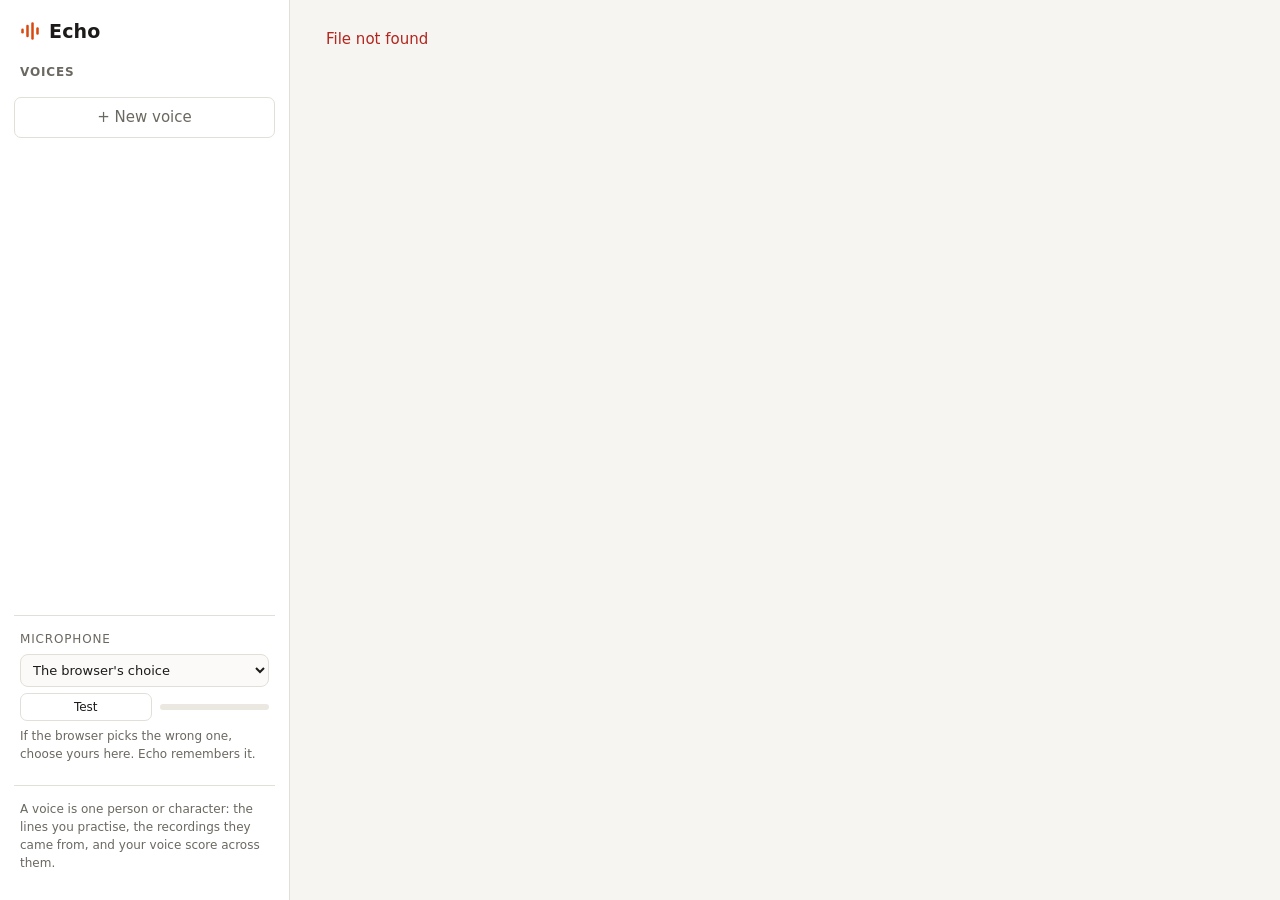
==== commit 6073da86: "Echo 1.0.0: live resonance, a microphone that stays chosen, safer data files Live resonance: the bro" ====
--- a/src/echo_voice/static/index.html
+++ b/src/echo_voice/static/index.html
@@ -27,7 +27,17 @@
         </form>
         <button id="new-voice" class="btn new-voice-btn" type="button">+ New voice</button>
       </nav>
-      <p class="fine sidebar-foot">A voice is one person or character: the lines you practise, the recordings they came from, and your voice score across them.</p>
+      <div id="mic-box" class="mic-box">
+        <label for="mic-select">Microphone</label>
+        <select id="mic-select" aria-describedby="mic-note"><option value="">The browser's choice</option></select>
+        <div class="mic-row">
+          <button id="mic-test" class="btn" type="button" title="Open the microphone for a few seconds and show its level. Nothing is recorded.">Test</button>
+          <div class="meter" aria-hidden="true"><div id="mic-level"></div></div>
+          <button id="mic-off" class="btn" type="button" title="Let go of the microphone now" hidden>Turn off</button>
+        </div>
+        <p id="mic-note" class="fine" role="status"></p>
+      </div>
+      <p class="fine sidebar-foot">A voice is one person or character: the lines you practise, the recordings they came from, and your voice score across them. <span id="version" class="version"></span></p>
     </aside>
 
     <main>
@@ -89,45 +99,57 @@
           </div>
         </header>
         <section id="voice-progress" class="card progress-card" hidden aria-live="polite"></section>
-        <section id="score-card" class="card score-card" aria-label="Voice score"></section>
-        <section id="progress-view" class="card progress-view" hidden aria-label="Your progress"></section>
-        <section id="voice-glance" class="card glance" hidden aria-label="The voice at a glance">
-          <div class="glance-row"><h3>The voice</h3><p id="glance-voice"></p></div>
-          <div class="glance-row"><h3>You</h3><p id="glance-you"></p></div>
-          <div id="glance-gender-row" class="glance-row" hidden><h3>Reads as</h3><p id="glance-gender"></p></div>
-        </section>
-        <section id="speakers-card" class="card speakers-card" hidden aria-label="Who's speaking"></section>
-        <section class="vlines-wrap" aria-labelledby="lines-head">
-          <div class="section-head">
-            <h3 id="lines-head">Your lines</h3>
-            <p class="fine">The lines you've added to practise. Ticked ones go in the voice check.</p>
-          </div>
-          <ol id="voice-lines" class="vlines"></ol>
-        </section>
-        <section id="suggest-wrap" class="suggest-wrap" hidden aria-labelledby="sug-head">
-          <div class="section-head">
-            <h3 id="sug-head">Suggested lines</h3>
-            <button id="autopick" class="btn primary autopick" type="button" hidden></button>
-          </div>
-          <p class="fine">The best lines from its recordings that you haven't added yet: clear, in the voice's usual pitch, and about 3 seconds long.</p>
-          <ol id="suggestions" class="vlines"></ol>
-        </section>
-        <section class="card add-card" aria-labelledby="add-head">
-          <h3 id="add-head">Add lines</h3>
-          <form id="link-form" class="row">
-            <input id="new-link" type="url" placeholder="Paste a YouTube link" aria-label="Video link">
-            <button class="btn get" type="submit">Get lines</button>
-          </form>
-          <div class="row">
-            <label class="btn"><input id="new-file" type="file" accept="audio/*,video/*" hidden>Upload a file</label>
-            <button id="new-record" class="btn" type="button">Record a clip</button>
-          </div>
-          <p class="fine">A video or recording over a minute long is split into lines to pick from. A short clip becomes one line.</p>
-        </section>
-        <section id="recordings-wrap" class="recordings-wrap" hidden aria-labelledby="rec-head">
-          <h3 id="rec-head">Recordings</h3>
-          <ul id="recordings" class="recordings"></ul>
-        </section>
+        <div id="voice-tabs" class="tabs" role="tablist" aria-label="This voice">
+          <button type="button" role="tab" data-tab="practise" aria-selected="true">Practise</button>
+          <button type="button" role="tab" data-tab="progress" aria-selected="false">Progress</button>
+          <button type="button" role="tab" data-tab="add" aria-selected="false">Add lines</button>
+        </div>
+        <div class="pane" data-pane="practise">
+          <section id="score-card" class="card score-card" aria-label="Voice score"></section>
+          <section class="vlines-wrap" aria-labelledby="lines-head">
+            <div class="section-head">
+              <h3 id="lines-head">Your lines</h3>
+              <p class="fine">The lines you've added to practise. Ticked ones go in the voice check.</p>
+            </div>
+            <ol id="voice-lines" class="vlines"></ol>
+          </section>
+        </div>
+        <div class="pane" data-pane="progress" hidden>
+          <section id="progress-view" class="card progress-view" hidden aria-label="Your progress"></section>
+          <section id="voice-glance" class="card glance" hidden aria-label="The voice at a glance">
+            <div class="glance-row"><h3>The voice</h3><p id="glance-voice"></p></div>
+            <div class="glance-row"><h3>You</h3><p id="glance-you"></p></div>
+            <div id="glance-gender-row" class="glance-row" hidden><h3>Reads as</h3><p id="glance-gender"></p></div>
+          </section>
+          <p id="progress-empty" class="fine" hidden>Record a couple of takes and your progress shows here.</p>
+        </div>
+        <div class="pane" data-pane="add" hidden>
+          <section id="speakers-card" class="card speakers-card" hidden aria-label="Who's speaking"></section>
+          <section id="suggest-wrap" class="suggest-wrap" hidden aria-labelledby="sug-head">
+            <div class="section-head">
+              <h3 id="sug-head">Suggested lines</h3>
+              <button id="autopick" class="btn primary autopick" type="button" hidden></button>
+            </div>
+            <p class="fine">The best lines from its recordings that you haven't added yet: clear, in the voice's usual pitch, and about 3 seconds long.</p>
+            <ol id="suggestions" class="vlines"></ol>
+          </section>
+          <section class="card add-card" aria-labelledby="add-head">
+            <h3 id="add-head">Add lines</h3>
+            <form id="link-form" class="row">
+              <input id="new-link" type="url" placeholder="Paste a YouTube link" aria-label="Video link">
+              <button class="btn get" type="submit">Get lines</button>
+            </form>
+            <div class="row">
+              <label class="btn"><input id="new-file" type="file" accept="audio/*,video/*" hidden>Upload a file</label>
+              <button id="new-record" class="btn" type="button">Record a clip</button>
+            </div>
+            <p class="fine">A video or recording over a minute long is split into lines to pick from. A short clip becomes one line.</p>
+          </section>
+          <section id="recordings-wrap" class="recordings-wrap" hidden aria-labelledby="rec-head">
+            <h3 id="rec-head">Recordings</h3>
+            <ul id="recordings" class="recordings"></ul>
+          </section>
+        </div>
       </section>
 
       <section id="trim" class="trim" hidden>
@@ -200,94 +222,104 @@
           <button id="cancel-line" class="link" type="button">Cancel</button>
         </form>
 
-        <section class="card guide-card" aria-label="Listen and follow">
-          <div class="guide-bar">
-            <div class="listen">
-              <button id="play-target" class="pill" type="button"><span class="icon">▶</span> Target</button>
-              <button id="play-take" class="pill" type="button" disabled><span class="icon">▶</span> You</button>
-              <button id="play-both" class="pill" type="button" disabled><span class="icon">▶</span> Both</button>
-              <button id="play-note" class="pill note" type="button" title="A tone on the target's typical pitch, to hum"><span class="icon">♪</span> <span id="note-name">Note</span></button>
-            </div>
-            <div class="speed" role="group" aria-label="Playback speed">
-              <button type="button" data-rate="1" aria-pressed="true">1×</button>
-              <button type="button" data-rate="0.75" aria-pressed="false">¾</button>
-              <button type="button" data-rate="0.5" aria-pressed="false">½</button>
-            </div>
-          </div>
-          <canvas id="guide" aria-label="The target's pitch through the line, with yours over it"></canvas>
-          <div class="guide-foot">
-            <span class="legend"><i class="sw target"></i>target <i class="sw take"></i>you</span>
-            <span id="words-caption" class="fine"></span>
-          </div>
-          <div id="words" class="words" hidden></div>
-          <p id="word-note" class="word-note" hidden></p>
-        </section>
-
-        <section id="coach" class="card coach" aria-label="Coach">
-          <div class="coach-head">
-            <h3>What to do now</h3>
-            <div id="focus-chips" class="chips" role="group" aria-label="What to work on"></div>
-          </div>
-          <p id="coach-progress" class="coach-progress" hidden></p>
-          <p id="coach-focus" class="coach-focus"></p>
-          <p id="coach-message" class="coach-message"></p>
-          <p id="coach-words" class="coach-words" hidden></p>
-          <p id="coach-stuck" class="coach-stuck" hidden></p>
-          <ol id="checklist" class="checklist" hidden></ol>
-          <div id="drill" class="drill" hidden>
-            <p class="drill-title">Drill</p>
-            <ol id="drill-steps" class="drill-steps"></ol>
-            <div id="drill-actions" class="drill-actions"></div>
-          </div>
-          <div id="plateau" class="plateau" hidden>
-            <p id="plateau-text"></p>
-            <div id="plateau-actions" class="drill-actions"></div>
-          </div>
-        </section>
-
-        <div class="recorder">
-          <button id="record" class="record" type="button">
-            <span class="dot"></span><span id="record-label">Record a take</span>
-          </button>
-          <button id="warmup" class="btn warmup" type="button" title="Live pitch on the guide, nothing saved">Warm up</button>
-          <div class="meter" aria-hidden="true"><div id="level"></div></div>
-          <span class="fine keys"><kbd>Space</kbd> starts and stops</span>
-        </div>
-        <div id="live" class="live" hidden>
-          <p id="live-text" class="live-text"></p>
-        </div>
-
-        <section id="result" class="card result" hidden>
-          <div class="score-row">
-            <div class="ring" aria-hidden="true">
-              <svg viewBox="0 0 80 80"><circle class="ring-track" cx="40" cy="40" r="34"/><circle id="ring-fill" class="ring-fill" cx="40" cy="40" r="34"/></svg>
-            </div>
-            <div class="score-text">
-              <div class="score"><span id="overall"></span><small>/ 100 on this line</small></div>
-              <p id="score-note"></p>
-            </div>
-          </div>
-          <div class="ladder" aria-hidden="true">
-            <div class="ladder-track"><i id="ladder-best"></i><i id="ladder-now"></i></div>
-            <div class="ladder-marks">
-              <span style="left: 20%">20<br>a stranger</span>
-              <span style="left: 90%">90<br>the real person</span>
-            </div>
-          </div>
-          <p class="scale">On this scale the real person, recorded on another mic, scores about 90, and a stranger saying the same line about 20.</p>
-          <p id="check" class="check" hidden>Passes a speaker check: a voice-verification model would take this for the same person.</p>
-          <ul id="components" class="components"></ul>
-          <div id="gender-read" class="gender-read" hidden></div>
-          <div id="hints-wrap" hidden>
-            <h3>About the words</h3>
-            <ul id="hints" class="hints"></ul>
-          </div>
-        </section>
-
-        <section id="history" class="history" hidden>
-          <h3>Takes <span id="history-note"></span></h3>
-          <div id="takes" class="takes"></div>
-        </section>
+
+
+
+
+        <div class="line-grid">
+          <div class="line-main">
+            <section class="card guide-card" aria-label="Listen and follow">
+              <div class="guide-bar">
+                <div class="listen">
+                  <button id="play-target" class="pill" type="button"><span class="icon">▶</span> Target</button>
+                  <button id="play-take" class="pill" type="button" disabled><span class="icon">▶</span> You</button>
+                  <button id="play-both" class="pill" type="button" disabled><span class="icon">▶</span> Both</button>
+                  <button id="play-note" class="pill note" type="button" title="A tone on the target's typical pitch, to hum"><span class="icon">♪</span> <span id="note-name">Note</span></button>
+                </div>
+                <div class="speed" role="group" aria-label="Playback speed">
+                  <button type="button" data-rate="1" aria-pressed="true">1×</button>
+                  <button type="button" data-rate="0.75" aria-pressed="false">¾</button>
+                  <button type="button" data-rate="0.5" aria-pressed="false">½</button>
+                </div>
+              </div>
+              <canvas id="guide" aria-label="The target's pitch through the line, with yours over it"></canvas>
+              <div class="guide-foot">
+                <span class="legend"><i class="sw target"></i>target <i class="sw take"></i>you</span>
+                <span id="words-caption" class="fine"></span>
+              </div>
+              <div id="words" class="words" hidden></div>
+              <p id="word-note" class="word-note" hidden></p>
+            </section>
+            <div class="recorder">
+              <button id="record" class="record" type="button">
+                <span class="dot"></span><span id="record-label">Record a take</span>
+              </button>
+              <button id="warmup" class="btn warmup" type="button" title="Live pitch and resonance, nothing saved">Warm up</button>
+              <div class="meter" aria-hidden="true"><div id="level"></div></div>
+              <span class="fine keys"><kbd>Space</kbd> starts and stops</span>
+            </div>
+            <div id="live" class="live" hidden>
+              <p id="live-text" class="live-text"></p>
+              <div id="live-res" class="drill-meter live-res" hidden>
+                <span class="end">◀ darker</span>
+                <div class="drill-track"><i class="zone"></i><i class="centre"></i><i id="live-res-mark" class="mark now"></i></div>
+                <span class="end">brighter ▶</span>
+                <span id="live-res-text" class="scale-note"></span>
+              </div>
+            </div>
+            <section id="result" class="card result" hidden>
+              <div class="score-row">
+                <div class="ring" aria-hidden="true">
+                  <svg viewBox="0 0 80 80"><circle class="ring-track" cx="40" cy="40" r="34"/><circle id="ring-fill" class="ring-fill" cx="40" cy="40" r="34"/></svg>
+                </div>
+                <div class="score-text">
+                  <div class="score"><span id="overall"></span><small>/ 100 on this line</small></div>
+                  <p id="score-note"></p>
+                </div>
+              </div>
+              <div class="ladder" title="On this scale the real person, recorded on another mic, scores about 90, and a stranger saying the same line about 20.">
+                <div class="ladder-track"><i id="ladder-best"></i><i id="ladder-now"></i></div>
+                <div class="ladder-marks">
+                  <span style="left: 20%">20<br>a stranger</span>
+                  <span style="left: 90%">90<br>the real person</span>
+                </div>
+              </div>
+              <p id="check" class="check" hidden>Passes a speaker check: a voice-verification model would take this for the same person.</p>
+              <ul id="components" class="components"></ul>
+              <div id="hints-wrap" hidden>
+                <h3>About the words</h3>
+                <ul id="hints" class="hints"></ul>
+              </div>
+            </section>
+          </div>
+          <aside class="line-side">
+            <section id="coach" class="card coach" aria-label="Coach">
+              <div class="coach-head">
+                <h3>What to do now</h3>
+                <div id="focus-chips" class="chips" role="group" aria-label="What to work on"></div>
+              </div>
+              <p id="coach-progress" class="coach-progress" hidden></p>
+              <p id="coach-focus" class="coach-focus"></p>
+              <p id="coach-message" class="coach-message"></p>
+              <p id="coach-words" class="coach-words" hidden></p>
+              <p id="coach-stuck" class="coach-stuck" hidden></p>
+              <ol id="checklist" class="checklist" hidden></ol>
+              <div id="drill" class="drill" hidden>
+                <p class="drill-title">Drill</p>
+                <ol id="drill-steps" class="drill-steps"></ol>
+                <div id="drill-actions" class="drill-actions"></div>
+              </div>
+              <div id="plateau" class="plateau" hidden>
+                <p id="plateau-text"></p>
+                <div id="plateau-actions" class="drill-actions"></div>
+              </div>
+            </section>
+            <section id="history" class="history" hidden>
+              <h3>Takes <span id="history-note"></span></h3>
+              <div id="takes" class="takes"></div>
+            </section>
+          </aside>
+        </div>
         <audio id="target-audio" preload="auto"></audio>
         <audio id="take-audio" preload="auto"></audio>
       </section>
@@ -316,7 +348,7 @@
         <section id="train-card" class="card train-card">
           <div class="section-head">
             <h3>Word by word</h3>
-            <p class="fine">Furthest off first. Hear the word, then say just that word.</p>
+            <p class="fine">Furthest off first. Hear it, then say just that. Words said in one breath stay together.</p>
           </div>
           <div id="train-words" class="words"></div>
           <div class="train-word">
@@ -326,6 +358,7 @@
               <button id="train-note" class="pill note" type="button" title="The pitch the target uses on this word"><span class="icon">♪</span> <span id="train-note-name">Its note</span></button>
               <button id="train-say" class="record" type="button"><span class="dot"></span><span id="train-say-label">Say it</span></button>
               <button id="train-mine" class="pill" type="button" disabled><span class="icon">▶</span> You</button>
+              <button id="train-try" class="pill" type="button" title="Watch your pitch and resonance move as you speak. Nothing is scored or kept."><span class="icon">◎</span> <span id="train-try-label">Try it live</span></button>
               <span class="fine keys"><kbd>Space</kbd> starts and stops</span>
             </div>
             <p id="train-live" class="live-text" hidden></p>
--- a/src/echo_voice/static/style.css
+++ b/src/echo_voice/static/style.css
@@ -140,7 +140,9 @@
 
 /* ---------- main ---------- */
 
-main { padding: 28px 36px 64px; max-width: 920px; width: 100%; }
+main { padding: 28px 36px 64px; max-width: 1240px; width: 100%; }
+/* Pages of text and lists read better narrower; the line page uses the width. */
+#home, #empty, #voice, #source, #trim, #train, #check-result { max-width: 920px; }
 .status { min-height: 1.5em; margin: 0 0 10px; color: var(--muted); }
 .status.error { color: var(--bad); }
 .page-head { display: flex; align-items: flex-end; justify-content: space-between; gap: 16px; margin-bottom: 10px; }
@@ -169,7 +171,8 @@
 
 /* ---------- practising a line ---------- */
 
-.line-row { display: flex; align-items: baseline; gap: 10px; margin: 0 0 16px; }
+.line-row { display: flex; align-items: baseline; gap: 10px; margin: 0; }
+.line-head { align-items: baseline; margin-bottom: 14px; }
 .target-line { margin: 0; font-size: 19px; line-height: 1.4; }
 .target-line.empty { color: var(--muted); font-size: 14px; }
 .line-form { display: flex; gap: 8px; align-items: center; margin: 0 0 16px; }
@@ -217,7 +220,7 @@
 .word[aria-pressed="true"] { outline: 2px solid currentColor; outline-offset: 1px; }
 .word-note { margin: 0; font-size: 14px; }
 
-.coach { margin-top: 14px; display: flex; flex-direction: column; gap: 6px; border-left: 4px solid var(--accent); }
+.coach { display: flex; flex-direction: column; gap: 6px; border-left: 4px solid var(--accent); }
 .coach-head { display: flex; align-items: center; justify-content: space-between; gap: 12px; flex-wrap: wrap; margin-bottom: 2px; }
 .chips { display: flex; flex-wrap: wrap; gap: 4px; }
 .chip {
@@ -238,7 +241,7 @@
 .coach-message { margin: 0; }
 .coach-words { margin: 0; font-size: 14px; color: var(--muted); }
 
-.recorder { display: flex; align-items: center; gap: 12px; margin: 20px 0 8px; flex-wrap: wrap; }
+.recorder { display: flex; align-items: center; gap: 12px; margin: 4px 0; flex-wrap: wrap; }
 .record {
   display: inline-flex;
   align-items: center;
@@ -260,10 +263,10 @@
 .meter { flex: 1; min-width: 80px; height: 6px; border-radius: 3px; background: var(--track); overflow: hidden; }
 #level { height: 100%; width: 0; background: var(--accent); }
 .keys { white-space: nowrap; }
-.live { margin: 0 0 12px; }
+div.live { margin: 0 0 12px; }
 .live-text { margin: 0; font-variant-numeric: tabular-nums; font-weight: 600; }
 
-.result { margin-top: 14px; display: flex; flex-direction: column; gap: 16px; }
+.result { display: flex; flex-direction: column; gap: 14px; }
 .score-row { display: flex; align-items: center; gap: 20px; }
 .ring { position: relative; flex: 0 0 auto; width: 84px; height: 84px; }
 .ring svg { width: 100%; height: 100%; transform: rotate(-90deg); }
@@ -280,7 +283,7 @@
 .components { display: flex; flex-direction: column; gap: 4px; }
 .components li {
   display: grid;
-  grid-template-columns: 96px 1fr 30px 38px 64px 58px;
+  grid-template-columns: 104px 1fr 30px 38px 58px;
   gap: 2px 10px;
   align-items: center;
   padding: 6px 8px;
@@ -297,13 +300,15 @@
 .spark { width: 64px; height: 20px; }
 .spark polyline { fill: none; stroke: var(--muted); stroke-width: 1.5; stroke-linejoin: round; }
 .components li.focus .spark polyline { stroke: var(--accent); }
-.components .detail { grid-column: 2 / 7; font-size: 13px; color: var(--muted); }
+.components .detail { grid-column: 2 / 6; font-size: 12.5px; line-height: 1.35; color: var(--muted); }
+.components li.extra { margin-top: 4px; padding-top: 10px; border-top: 1px dashed var(--line); border-radius: 0; }
+.components li.extra .bar i { background: var(--muted); }
 .train-btn { border: 1px solid var(--line); border-radius: 999px; background: var(--panel); padding: 2px 9px; font-size: 12px; color: var(--accent); cursor: pointer; white-space: nowrap; }
 .train-btn:hover { border-color: var(--accent); }
 .hints { margin-top: 8px; display: flex; flex-direction: column; gap: 6px; }
 .hints li { padding-left: 12px; border-left: 3px solid var(--accent); }
 
-.history { margin-top: 24px; }
+.history { margin-top: 4px; }
 #history-note { text-transform: none; letter-spacing: 0; font-weight: 400; margin-left: 8px; }
 .takes { display: flex; align-items: flex-end; gap: 3px; height: 72px; margin-top: 10px; overflow-x: auto; }
 .takes button { flex: 0 0 14px; min-height: 4px; padding: 0; border: 0; border-radius: 3px 3px 0 0; background: var(--line); cursor: pointer; }
@@ -430,6 +435,32 @@
 /* ---------- a voice ---------- */
 
 .voice-page { display: flex; flex-direction: column; gap: 16px; }
+.pane { display: flex; flex-direction: column; gap: 16px; }
+
+/* ---------- tabs ---------- */
+
+.tabs { display: flex; gap: 4px; border-bottom: 1px solid var(--line); }
+.tabs button {
+  padding: 9px 16px;
+  border: 0;
+  border-bottom: 3px solid transparent;
+  margin-bottom: -1px;
+  background: none;
+  color: var(--muted);
+  font-weight: 600;
+  cursor: pointer;
+}
+.tabs button:hover { color: var(--text); }
+.tabs button[aria-selected="true"] { color: var(--text); border-bottom-color: var(--accent); }
+
+/* ---------- the line page: the guide and results beside the coach ---------- */
+
+.line-grid { display: flex; flex-direction: column; gap: 14px; }
+.line-main, .line-side { display: flex; flex-direction: column; gap: 14px; min-width: 0; }
+@media (min-width: 1180px) {
+  .line-grid { display: grid; grid-template-columns: minmax(0, 1.55fr) minmax(300px, 1fr); align-items: start; gap: 18px; }
+  .line-side { position: sticky; top: 16px; max-height: calc(100vh - 32px); overflow-y: auto; }
+}
 .voice-page .page-head { margin-bottom: 0; }
 .head-actions { display: flex; gap: 14px; }
 .channel-rename { display: block; margin-top: 4px; font-size: 13px; }
@@ -516,16 +547,6 @@
 .tag.speaker-tag.s2 { background: var(--good-bg); color: var(--good); }
 .tag.speaker-tag.s3 { background: var(--mid-bg); color: var(--mid); }
 
-/* ---------- gender read ---------- */
-
-.gender-read { display: flex; flex-direction: column; gap: 6px; padding-top: 10px; border-top: 1px solid var(--line); }
-.gender-read p { margin: 0; font-size: 14px; }
-.gender-track { position: relative; height: 10px; border-radius: 5px; background: linear-gradient(90deg, var(--band), var(--accent-soft)); }
-.gender-track i { position: absolute; top: 50%; width: 14px; height: 14px; margin: -7px 0 0 -7px; border-radius: 50%; box-shadow: 0 0 0 2px var(--panel); }
-.gender-track .target-mark { background: var(--target); }
-.gender-track .take-mark { background: var(--accent); }
-.gender-ends { display: flex; justify-content: space-between; font-size: 11px; color: var(--muted); }
-
 /* ---------- warnings, a stuck part, progress ---------- */
 
 .warning { margin: 0 0 14px; padding: 10px 14px; border-radius: 8px; background: var(--mid-bg); color: var(--text); border-left: 4px solid var(--mid); }
@@ -636,9 +657,7 @@
   .sidebar { position: static; height: auto; border-right: 0; border-bottom: 1px solid var(--line); }
   .sidebar-foot { display: none; }
   main { padding: 20px 16px 40px; }
-  .components li { grid-template-columns: 86px 1fr 28px 34px 54px; }
-  .spark { display: none; }
-  .components .detail { grid-column: 2 / 6; }
+  .components li { grid-template-columns: 92px 1fr 28px 34px 54px; }
   .keys { display: none; }
   .line-item { grid-template-columns: 32px 1fr auto; }
   .line-item .when, .line-item .len { display: none; }
@@ -651,3 +670,26 @@
   .check-lines .bar { display: none; }
   .first-voice { flex-direction: column; }
 }
+
+/* Live resonance: a ring that follows your voice on the trainer's map, and a hollow mark on the meters. */
+.map-live { fill: var(--panel); fill-opacity: 0.6; stroke: var(--accent); stroke-width: 3; }
+.map-trail { fill: none; stroke: var(--accent); stroke-width: 2; stroke-linecap: round; stroke-linejoin: round; opacity: 0.35; }
+.drill-track .mark.now { background: var(--panel); border: 3px solid var(--accent); box-shadow: none; transition: left 0.1s linear; }
+.live-res { margin-top: 8px; max-width: 520px; }
+.live-res .zone { left: 43.4%; width: 13.2%; } /* within 3.3%: where a word scores 90 or more */
+.pill.on { border-color: var(--accent); color: var(--accent); }
+
+/* The sidebar's microphone box. */
+.mic-box { margin-top: auto; display: flex; flex-direction: column; gap: 6px; padding: 14px 6px 0; border-top: 1px solid var(--line); }
+.mic-box + .sidebar-foot { margin-top: 0; }
+.mic-box label { font-size: 12px; text-transform: uppercase; letter-spacing: 0.07em; color: var(--muted); }
+.mic-box select { width: 100%; padding: 7px 8px; border: 1px solid var(--line); border-radius: 8px; background: var(--raised); color: var(--text); font: inherit; font-size: 13px; }
+.mic-row { display: flex; align-items: center; gap: 8px; }
+.mic-row .btn { padding: 4px 10px; font-size: 12px; }
+.mic-row .meter { min-width: 40px; }
+#mic-level { height: 100%; width: 0; background: var(--accent); }
+.mic-box .fine { margin: 0; }
+.mic-box.attention select { border-color: var(--accent); }
+.mic-box.attention #mic-note { color: var(--accent); font-weight: 600; }
+
+.version { display: block; margin-top: 8px; font-variant-numeric: tabular-nums; }
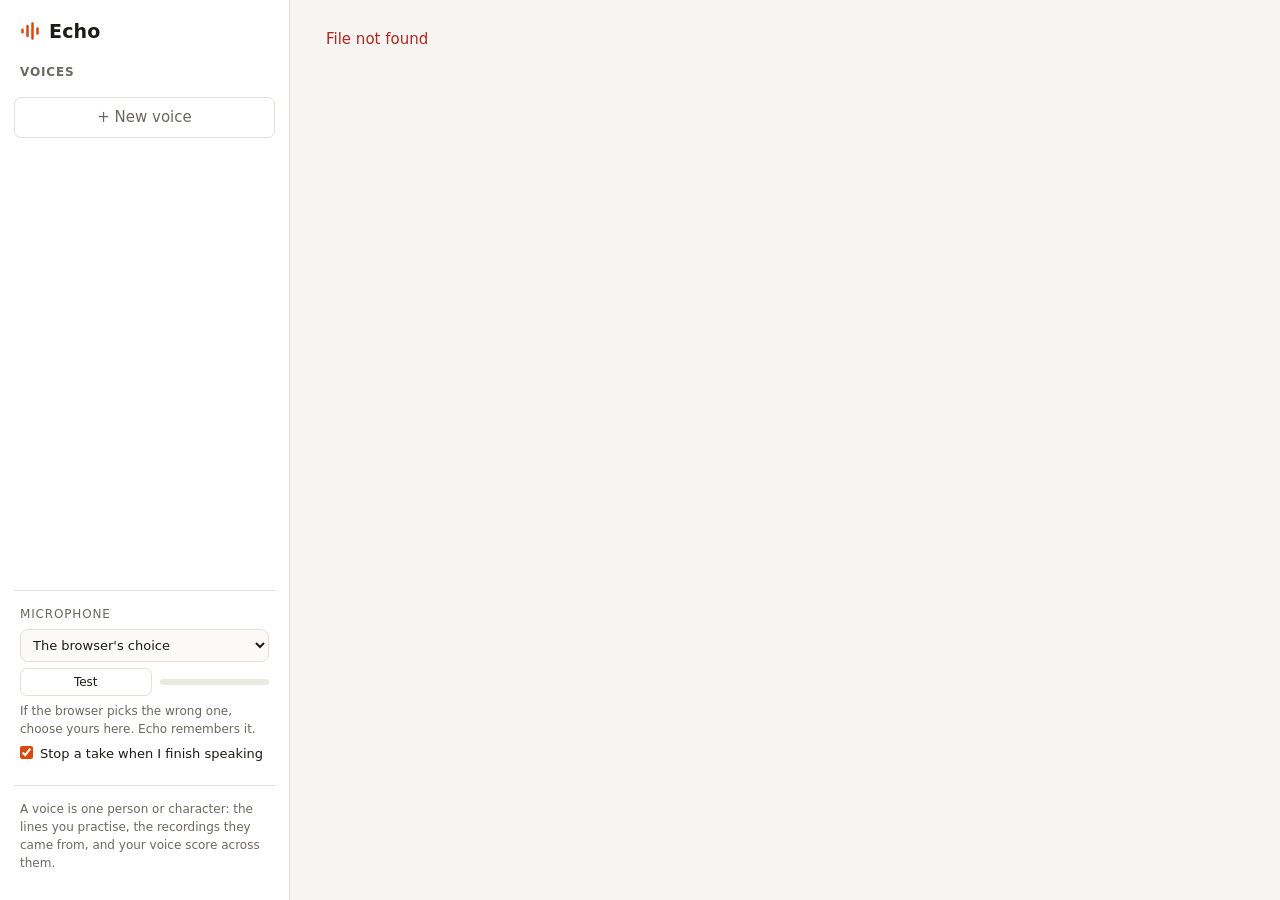
==== commit 930e5486: "Echo 1.1.0: every measurement audited, three parts rebuilt, takes that stop by themselves An audit a" ====
--- a/src/echo_voice/static/index.html
+++ b/src/echo_voice/static/index.html
@@ -36,6 +36,7 @@
           <button id="mic-off" class="btn" type="button" title="Let go of the microphone now" hidden>Turn off</button>
         </div>
         <p id="mic-note" class="fine" role="status"></p>
+        <label class="auto-stop" title="A take ends about a second after your last word. The button and Space still stop it at any moment."><input id="auto-stop" type="checkbox" checked> Stop a take when I finish speaking</label>
       </div>
       <p class="fine sidebar-foot">A voice is one person or character: the lines you practise, the recordings they came from, and your voice score across them. <span id="version" class="version"></span></p>
     </aside>
@@ -256,7 +257,7 @@
               </button>
               <button id="warmup" class="btn warmup" type="button" title="Live pitch and resonance, nothing saved">Warm up</button>
               <div class="meter" aria-hidden="true"><div id="level"></div></div>
-              <span class="fine keys"><kbd>Space</kbd> starts and stops</span>
+              <span class="fine keys"><kbd>Space</kbd> <span class="manual-note" hidden>starts and stops</span><span class="auto-note">starts · it stops when you finish</span></span>
             </div>
             <div id="live" class="live" hidden>
               <p id="live-text" class="live-text"></p>
@@ -359,7 +360,7 @@
               <button id="train-say" class="record" type="button"><span class="dot"></span><span id="train-say-label">Say it</span></button>
               <button id="train-mine" class="pill" type="button" disabled><span class="icon">▶</span> You</button>
               <button id="train-try" class="pill" type="button" title="Watch your pitch and resonance move as you speak. Nothing is scored or kept."><span class="icon">◎</span> <span id="train-try-label">Try it live</span></button>
-              <span class="fine keys"><kbd>Space</kbd> starts and stops</span>
+              <span class="fine keys"><kbd>Space</kbd> <span class="manual-note" hidden>starts and stops</span><span class="auto-note">starts · it stops when you finish</span></span>
             </div>
             <p id="train-live" class="live-text" hidden></p>
             <div id="train-meter" class="drill-meter" hidden></div>
--- a/src/echo_voice/static/style.css
+++ b/src/echo_voice/static/style.css
@@ -689,6 +689,8 @@
 .mic-row .meter { min-width: 40px; }
 #mic-level { height: 100%; width: 0; background: var(--accent); }
 .mic-box .fine { margin: 0; }
+.mic-box label.auto-stop { display: flex; align-items: flex-start; gap: 7px; font-size: 13px; text-transform: none; letter-spacing: 0; color: var(--text); cursor: pointer; }
+.mic-box label.auto-stop input { margin: 2px 0 0; accent-color: var(--accent); }
 .mic-box.attention select { border-color: var(--accent); }
 .mic-box.attention #mic-note { color: var(--accent); font-weight: 600; }
 
